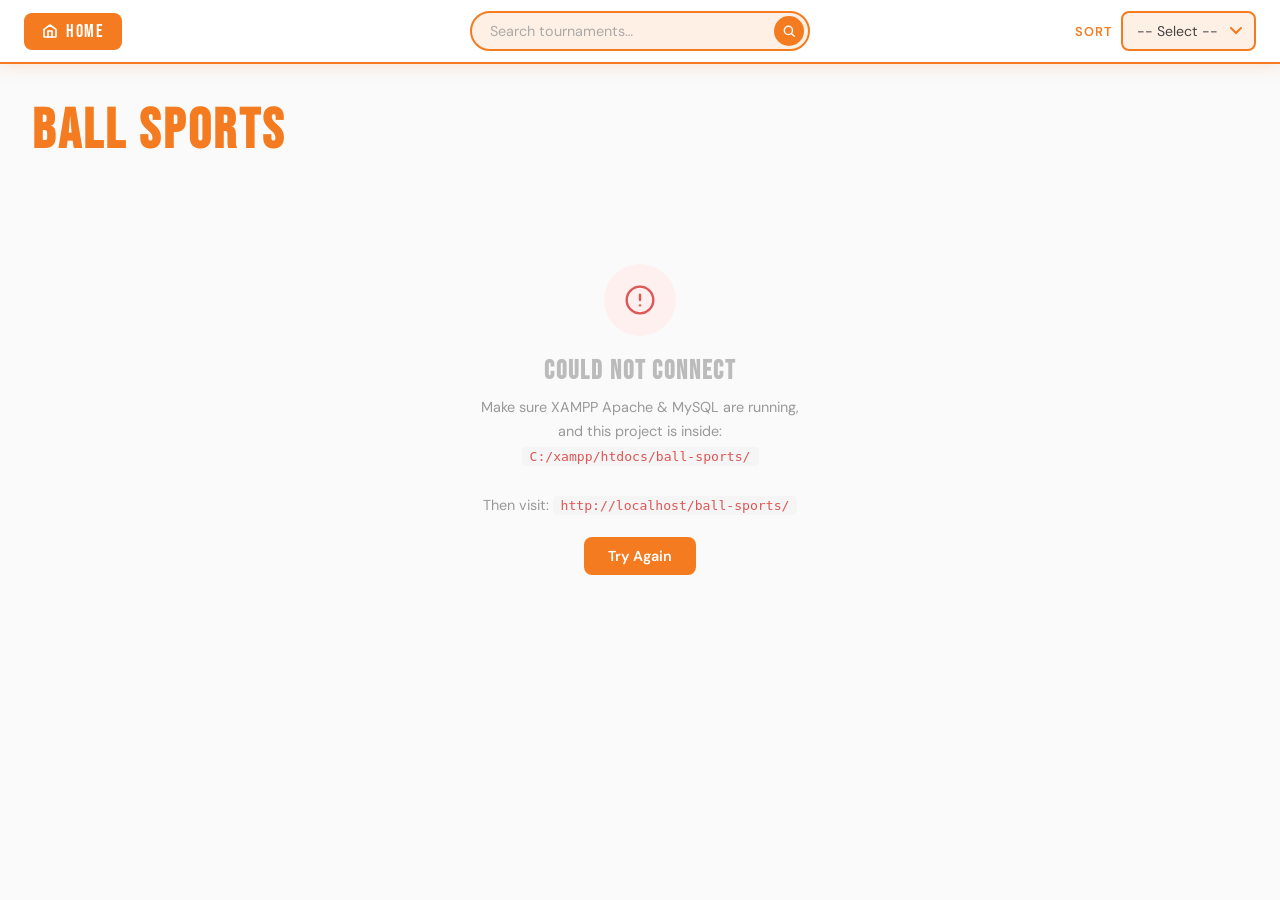
==== Tournameet/ballsport.html @ 7fbfde0d "Add files via upload" ====
<!DOCTYPE html>
<html lang="en">
<head>
  <meta charset="UTF-8" />
  <meta name="viewport" content="width=device-width, initial-scale=1.0"/>
  <title>Ball Sports</title>
  <link href="https://fonts.googleapis.com/css2?family=Bebas+Neue&family=DM+Sans:wght@400;500;600;700&display=swap" rel="stylesheet"/>
  <style>
    *, *::before, *::after { box-sizing: border-box; margin: 0; padding: 0; }
    :root { --orange: #F47B20; --orange-light: #FFF0E6; --orange-dark: #D96210; --white: #FFFFFF; --shadow: 0 2px 16px rgba(244,123,32,0.18); }
    body { font-family: 'DM Sans', sans-serif; background: #fafafa; overflow-x: hidden; }

    nav { position: sticky; top: 0; z-index: 200; background: var(--white); border-bottom: 2px solid var(--orange); box-shadow: var(--shadow); height: 64px; display: grid; grid-template-columns: 1fr 1fr 1fr; align-items: center; padding: 0 24px; gap: 12px; }
    .nav-left { display: flex; align-items: center; }
    .home-btn { display: flex; align-items: center; gap: 8px; text-decoration: none; background: var(--orange); color: var(--white); font-family: 'Bebas Neue', sans-serif; font-size: 1.1rem; letter-spacing: 1.5px; padding: 8px 18px; border-radius: 8px; transition: background 0.2s, transform 0.15s; border: none; cursor: pointer; }
    .home-btn:hover { background: var(--orange-dark); transform: translateY(-1px); }
    .nav-center { display: flex; justify-content: center; }
    .search-wrap { position: relative; width: 100%; max-width: 340px; }
    .search-wrap input { width: 100%; height: 40px; border: 2px solid var(--orange); border-radius: 50px; padding: 0 44px 0 18px; font-family: 'DM Sans', sans-serif; font-size: 0.9rem; color: #333; background: var(--orange-light); outline: none; transition: box-shadow 0.2s, background 0.2s; }
    .search-wrap input::placeholder { color: #aaa; }
    .search-wrap input:focus { background: var(--white); box-shadow: 0 0 0 3px rgba(244,123,32,0.25); }
    .search-wrap button { position: absolute; right: 6px; top: 50%; transform: translateY(-50%); background: var(--orange); border: none; border-radius: 50%; width: 30px; height: 30px; display: flex; align-items: center; justify-content: center; cursor: pointer; transition: background 0.2s; }
    .search-wrap button:hover { background: var(--orange-dark); }
    .nav-right { display: flex; justify-content: flex-end; align-items: center; gap: 8px; }
    .sort-label { font-size: 0.8rem; font-weight: 600; color: var(--orange); text-transform: uppercase; letter-spacing: 1px; white-space: nowrap; }
    .sort-select { appearance: none; -webkit-appearance: none; height: 40px; padding: 0 36px 0 14px; border: 2px solid var(--orange); border-radius: 8px; background: var(--orange-light) url("data:image/svg+xml,%3Csvg xmlns='http://www.w3.org/2000/svg' width='12' height='8' viewBox='0 0 12 8'%3E%3Cpath d='M1 1l5 5 5-5' stroke='%23F47B20' stroke-width='2' fill='none' stroke-linecap='round'/%3E%3C/svg%3E") no-repeat right 12px center; font-family: 'DM Sans', sans-serif; font-size: 0.88rem; color: #444; cursor: pointer; outline: none; transition: box-shadow 0.2s; }
    .sort-select:focus { box-shadow: 0 0 0 3px rgba(244,123,32,0.25); background-color: var(--white); }

    .screen { display: none; }
    .screen.active { display: block; animation: fadeIn 0.3s ease; }
    @keyframes fadeIn { from { opacity:0; transform:translateY(12px); } to { opacity:1; transform:translateY(0); } }

    .page-header { padding: 40px 32px 16px; display: flex; align-items: baseline; gap: 14px; }
    .page-header h1 { font-family: 'Bebas Neue', sans-serif; font-size: clamp(2rem,5vw,3.5rem); color: var(--orange); letter-spacing: 3px; line-height: 1; }
    .count-badge { background: var(--orange-light); color: var(--orange-dark); font-size: 0.78rem; font-weight: 600; padding: 3px 10px; border-radius: 50px; border: 1px solid var(--orange); display: none; }
    .tournaments-section { padding: 8px 32px 60px; }
    .tournaments-grid { display: grid; grid-template-columns: repeat(auto-fill, minmax(290px, 1fr)); gap: 22px; }

    .card { background: var(--white); border-radius: 14px; border: 1.5px solid #f0e0d0; box-shadow: 0 2px 12px rgba(244,123,32,0.08); overflow: hidden; transition: transform 0.2s, box-shadow 0.2s; animation: fadeUp 0.4s ease both; }
    .card:hover { transform: translateY(-4px); box-shadow: 0 8px 28px rgba(244,123,32,0.18); }
    @keyframes fadeUp { from { opacity:0; transform:translateY(18px); } to { opacity:1; transform:translateY(0); } }
    .card-banner { height: 8px; background: linear-gradient(90deg, var(--orange), #fdb97d); }
    .card-body { padding: 20px 20px 16px; }
    .card-sport-tag { display: inline-block; background: var(--orange-light); color: var(--orange-dark); font-size: 0.7rem; font-weight: 700; letter-spacing: 1px; text-transform: uppercase; padding: 3px 10px; border-radius: 50px; margin-bottom: 10px; }
    .card-title { font-family: 'Bebas Neue', sans-serif; font-size: 1.35rem; letter-spacing: 1.5px; color: #222; margin-bottom: 6px; }
    .card-meta { display: flex; flex-direction: column; gap: 5px; margin-top: 12px; }
    .card-meta-row { display: flex; align-items: center; gap: 7px; font-size: 0.82rem; color: #777; }
    .card-meta-row svg { flex-shrink: 0; color: var(--orange); }
    .card-footer { padding: 12px 20px; border-top: 1px solid #f5ece4; display: flex; justify-content: space-between; align-items: center; }
    .card-slots { font-size: 0.8rem; color: #999; }
    .card-slots strong { color: #444; }
    .card-join-btn { background: var(--orange); color: var(--white); border: none; border-radius: 7px; padding: 7px 16px; font-family: 'DM Sans', sans-serif; font-size: 0.82rem; font-weight: 600; cursor: pointer; transition: background 0.2s; }
    .card-join-btn:hover { background: var(--orange-dark); }

    .skeleton-grid { display: grid; grid-template-columns: repeat(auto-fill, minmax(290px, 1fr)); gap: 22px; }
    .skeleton-card { background: var(--white); border-radius: 14px; border: 1.5px solid #f0e0d0; overflow: hidden; padding: 20px; }
    .skel { background: linear-gradient(90deg,#f5ece4 25%,#fde8d4 50%,#f5ece4 75%); background-size: 200% 100%; animation: shimmer 1.4s infinite; border-radius: 6px; }
    @keyframes shimmer { 0%{background-position:200% 0} 100%{background-position:-200% 0} }
    .skel-tag { height:18px; width:70px; margin-bottom:12px; }
    .skel-title { height:22px; width:80%; margin-bottom:8px; }
    .skel-line { height:14px; width:100%; margin-bottom:6px; }
    .skel-line.short { width:60%; }

    .error-state { text-align:center; padding:80px 20px; }
    .error-icon { width:72px; height:72px; background:#fff0f0; border-radius:50%; display:inline-flex; align-items:center; justify-content:center; margin-bottom:20px; color:#e05555; }
    .error-state h2 { font-family:'Bebas Neue',sans-serif; font-size:1.6rem; letter-spacing:2px; color:#bbb; margin-bottom:8px; }
    .error-state p { color:#999; font-size:0.9rem; margin-bottom:20px; line-height:1.7; }
    .error-state code { background:#f5f5f5; padding:2px 8px; border-radius:4px; font-size:0.82rem; color:#e05555; }
    .retry-btn { background: var(--orange); color: var(--white); border: none; border-radius: 8px; padding: 10px 24px; font-family: 'DM Sans', sans-serif; font-weight: 600; font-size: 0.9rem; cursor: pointer; transition: background 0.2s; }
    .retry-btn:hover { background: var(--orange-dark); }

    .empty-state { text-align:center; padding:80px 20px; }
    .empty-icon { width:72px; height:72px; background:var(--orange-light); border-radius:50%; display:inline-flex; align-items:center; justify-content:center; margin-bottom:20px; color:var(--orange); }
    .empty-state h2 { font-family:'Bebas Neue',sans-serif; font-size:1.6rem; letter-spacing:2px; color:#bbb; margin-bottom:8px; }
    .empty-state p { color:#bbb; font-size:0.9rem; }

    .detail-back-bar { padding: 20px 32px 0; display: flex; align-items: center; gap: 12px; }
    .back-btn { display: inline-flex; align-items: center; gap: 8px; background: none; border: 2px solid var(--orange); color: var(--orange); font-family: 'DM Sans', sans-serif; font-size: 0.88rem; font-weight: 600; padding: 7px 16px; border-radius: 8px; cursor: pointer; transition: background 0.2s, color 0.2s; }
    .back-btn:hover { background: var(--orange); color: var(--white); }

    .detail-hero { position: relative; width: 100%; height: 340px; overflow: hidden; margin-top: 20px; }
    .detail-hero img { width: 100%; height: 100%; object-fit: cover; display: block; }
    .detail-hero-overlay { position: absolute; inset: 0; background: linear-gradient(to top, rgba(0,0,0,0.75) 0%, rgba(0,0,0,0.1) 55%, transparent 100%); }
    .detail-hero-title { position: absolute; bottom: 28px; left: 36px; right: 36px; }
    .sport-badge { display: inline-block; background: var(--orange); color: var(--white); font-size: 0.72rem; font-weight: 700; letter-spacing: 1.5px; text-transform: uppercase; padding: 4px 12px; border-radius: 50px; margin-bottom: 10px; }
    .detail-hero-title h1 { font-family: 'Bebas Neue', sans-serif; font-size: clamp(2rem,5vw,3.2rem); color: var(--white); letter-spacing: 2px; line-height: 1.1; text-shadow: 0 2px 10px rgba(0,0,0,0.5); }

    .detail-body { max-width: 920px; margin: 0 auto; padding: 36px 32px 80px; display: grid; grid-template-columns: 1fr 300px; gap: 36px; }
    .detail-info { display: flex; flex-direction: column; gap: 30px; }
    .section-title { font-family: 'Bebas Neue', sans-serif; font-size: 1.05rem; letter-spacing: 2px; color: var(--orange); border-bottom: 2px solid var(--orange-light); padding-bottom: 8px; margin-bottom: 16px; }

    .stats-grid { display: grid; grid-template-columns: 1fr 1fr; gap: 14px; }
    .stat-box { background: var(--white); border: 1.5px solid #f0e0d0; border-radius: 12px; padding: 16px 18px; }
    .stat-lbl { font-size: 0.7rem; font-weight: 700; letter-spacing: 1px; text-transform: uppercase; color: #c0b0a0; margin-bottom: 5px; }
    .stat-val { font-size: 1rem; font-weight: 600; color: #222; }
    .stat-val.hl { color: var(--orange); }

    .detail-desc { font-size: 0.93rem; color: #555; line-height: 1.78; }

    .slots-lbl { display: flex; justify-content: space-between; font-size: 0.8rem; color: #888; margin-bottom: 8px; }
    .slots-track { height: 9px; background: #f0e0d0; border-radius: 50px; overflow: hidden; }
    .slots-fill { height: 100%; background: linear-gradient(90deg, var(--orange), #fdb97d); border-radius: 50px; transition: width 0.7s cubic-bezier(.4,0,.2,1); }

    .org-card { background: var(--white); border: 1.5px solid #f0e0d0; border-radius: 14px; padding: 18px 20px; display: flex; align-items: center; gap: 16px; }
    .org-avatar { width: 50px; height: 50px; border-radius: 50%; background: linear-gradient(135deg, var(--orange), #fdb97d); display: flex; align-items: center; justify-content: center; font-family: 'Bebas Neue', sans-serif; font-size: 1.5rem; color: var(--white); flex-shrink: 0; }
    .org-name { font-weight: 600; font-size: 0.95rem; color: #222; }
    .org-role { font-size: 0.78rem; color: #aaa; margin-top: 2px; }

    .detail-sidebar { display: flex; flex-direction: column; gap: 18px; }
    .sidebar-card { background: var(--white); border: 1.5px solid #f0e0d0; border-radius: 14px; padding: 22px; }

    .prizebox { background: linear-gradient(135deg, var(--orange) 0%, #fdb97d 100%); border-radius: 14px; padding: 26px 20px; text-align: center; color: var(--white); }
    .prize-lbl { font-size: 0.75rem; font-weight: 700; letter-spacing: 2px; text-transform: uppercase; opacity: 0.85; margin-bottom: 6px; }
    .prize-amt { font-family: 'Bebas Neue', sans-serif; font-size: 2.8rem; letter-spacing: 2px; line-height: 1; }
    .prize-sub { font-size: 0.78rem; opacity: 0.8; margin-top: 5px; }

    .venue-list { display: flex; flex-direction: column; gap: 14px; }
    .venue-item { display: flex; align-items: flex-start; gap: 11px; }
    .venue-item svg { flex-shrink: 0; margin-top: 2px; color: var(--orange); }
    .v-lbl { font-size: 0.69rem; font-weight: 700; letter-spacing: 0.8px; text-transform: uppercase; color: #c0b0a0; margin-bottom: 2px; }
    .v-val { font-size: 0.87rem; color: #444; }

    .join-btn { width: 100%; padding: 15px; background: var(--orange); color: var(--white); border: none; border-radius: 10px; font-family: 'Bebas Neue', sans-serif; font-size: 1.2rem; letter-spacing: 2px; cursor: pointer; transition: background 0.2s, transform 0.15s; box-shadow: 0 4px 16px rgba(244,123,32,0.35); }
    .join-btn:hover { background: var(--orange-dark); transform: translateY(-2px); }
    .join-btn:disabled { background: #ddd; color: #aaa; box-shadow: none; cursor: not-allowed; transform: none; }
    .join-btn.joined { background: #3cb97a; box-shadow: 0 4px 16px rgba(60,185,122,0.35); }
    .full-note { text-align: center; font-size: 0.75rem; color: #bbb; margin-top: -6px; min-height: 18px; }

    .modal-overlay { display: none; position: fixed; inset: 0; background: rgba(0,0,0,0.55); z-index: 999; align-items: center; justify-content: center; }
    .modal-overlay.open { display: flex; }
    .modal { background: var(--white); border-radius: 16px; padding: 32px; width: 100%; max-width: 420px; margin: 16px; box-shadow: 0 20px 60px rgba(0,0,0,0.2); }
    .modal h2 { font-family: 'Bebas Neue', sans-serif; font-size: 1.6rem; letter-spacing: 2px; color: var(--orange); margin-bottom: 6px; }
    .modal-subtitle { font-size: 0.85rem; color: #888; margin-bottom: 22px; }
    .form-group { margin-bottom: 16px; }
    .form-group label { display: block; font-size: 0.78rem; font-weight: 700; letter-spacing: 0.8px; text-transform: uppercase; color: #999; margin-bottom: 6px; }
    .form-group input { width: 100%; height: 42px; border: 2px solid #f0e0d0; border-radius: 8px; padding: 0 14px; font-family: 'DM Sans', sans-serif; font-size: 0.9rem; color: #333; outline: none; transition: border-color 0.2s; }
    .form-group input:focus { border-color: var(--orange); }
    .modal-error { color: #e05555; font-size: 0.8rem; margin-bottom: 10px; min-height: 18px; }
    .modal-actions { display: flex; gap: 10px; margin-top: 6px; }
    .modal-cancel { flex: 1; padding: 12px; background: #f5f5f5; color: #666; border: none; border-radius: 8px; font-family: 'DM Sans', sans-serif; font-weight: 600; cursor: pointer; transition: background 0.2s; }
    .modal-cancel:hover { background: #eee; }
    .modal-submit { flex: 2; padding: 12px; background: var(--orange); color: var(--white); border: none; border-radius: 8px; font-family: 'Bebas Neue', sans-serif; font-size: 1.05rem; letter-spacing: 1.5px; cursor: pointer; transition: background 0.2s; }
    .modal-submit:hover { background: var(--orange-dark); }
    .modal-submit:disabled { background: #ddd; color: #aaa; cursor: not-allowed; }

    @media (max-width: 700px) {
      nav { grid-template-columns: auto 1fr auto; gap: 8px; padding: 0 12px; }
      .sort-label { display: none; }
      .home-btn span { display: none; }
      .home-btn { padding: 8px 12px; }
      .page-header, .tournaments-section, .detail-back-bar { padding-left: 16px; padding-right: 16px; }
      .detail-body { grid-template-columns: 1fr; padding: 20px 16px 60px; }
      .detail-hero { height: 230px; }
      .detail-hero-title { left: 16px; bottom: 16px; }
    }
  </style>
</head>
<body>

  <nav>
    <div class="nav-left">
      <!-- FIX: Home button now navigates back to the landing page (index.html) -->
      <button class="home-btn" onclick="window.location.href='index.html'">
        <svg width="16" height="16" viewBox="0 0 24 24" fill="none" stroke="currentColor" stroke-width="2.5" stroke-linecap="round" stroke-linejoin="round"><path d="M3 9.5L12 3l9 6.5V20a1 1 0 01-1 1H4a1 1 0 01-1-1V9.5z"/><path d="M9 21V12h6v9"/></svg>
        <span>Home</span>
      </button>
    </div>
    <div class="nav-center">
      <div class="search-wrap">
        <input type="text" id="searchInput" placeholder="Search tournaments…"/>
        <button aria-label="Search" onclick="applyFilters()">
          <svg width="14" height="14" viewBox="0 0 24 24" fill="none" stroke="white" stroke-width="2.5" stroke-linecap="round" stroke-linejoin="round"><circle cx="11" cy="11" r="7"/><line x1="21" y1="21" x2="16.65" y2="16.65"/></svg>
        </button>
      </div>
    </div>
    <div class="nav-right">
      <span class="sort-label">Sort</span>
      <select class="sort-select" id="sortSelect" onchange="applyFilters()">
        <option value="">-- Select --</option>
        <option value="az">A → Z</option>
        <option value="za">Z → A</option>
        <option value="newest">Newest</option>
        <option value="slots">Most Slots</option>
      </select>
    </div>
  </nav>

  <!-- LIST SCREEN -->
  <div id="listScreen" class="screen active">
    <div class="page-header">
      <h1>Ball Sports</h1>
      <span class="count-badge" id="countBadge"></span>
    </div>
    <div class="tournaments-section">
      <div id="tournamentContainer"></div>
    </div>
  </div>

  <!-- DETAIL SCREEN -->
  <div id="detailScreen" class="screen">
    <div class="detail-back-bar">
      <!-- FIX: "Back" on detail view goes back to the tournament list (within this page) -->
      <button class="back-btn" onclick="goBack()">
        <svg width="14" height="14" viewBox="0 0 24 24" fill="none" stroke="currentColor" stroke-width="2.5" stroke-linecap="round" stroke-linejoin="round"><polyline points="15 18 9 12 15 6"/></svg>
        Back to Tournaments
      </button>
    </div>
    <div class="detail-hero">
      <img id="dImg" src="" alt="Venue photo"/>
      <div class="detail-hero-overlay"></div>
      <div class="detail-hero-title">
        <span class="sport-badge" id="dSport"></span>
        <h1 id="dName"></h1>
      </div>
    </div>
    <div class="detail-body">
      <div class="detail-info">
        <div>
          <div class="section-title">Overview</div>
          <div class="stats-grid">
            <div class="stat-box"><div class="stat-lbl">Date</div><div class="stat-val" id="dDate"></div></div>
            <div class="stat-box"><div class="stat-lbl">Start Time</div><div class="stat-val" id="dTime"></div></div>
            <div class="stat-box"><div class="stat-lbl">Format</div><div class="stat-val" id="dFormat"></div></div>
            <div class="stat-box"><div class="stat-lbl">Entry Fee</div><div class="stat-val hl" id="dFee"></div></div>
          </div>
        </div>
        <div>
          <div class="section-title">About this Tournament</div>
          <p class="detail-desc" id="dDesc"></p>
        </div>
        <div>
          <div class="section-title">Registration Slots</div>
          <div class="slots-lbl"><span id="dSlotsTaken"></span><span id="dSlotsTotal"></span></div>
          <div class="slots-track"><div class="slots-fill" id="dSlotsBar" style="width:0%"></div></div>
        </div>
        <div>
          <div class="section-title">Organizer</div>
          <div class="org-card">
            <div class="org-avatar" id="dOrgAvatar"></div>
            <div>
              <div class="org-name" id="dOrgName"></div>
              <div class="org-role">Tournament Organizer</div>
            </div>
          </div>
        </div>
      </div>
      <div class="detail-sidebar">
        <div class="prizebox">
          <div class="prize-lbl">🏆 Prize Pool</div>
          <div class="prize-amt" id="dPrize"></div>
          <div class="prize-sub">Total winnings</div>
        </div>
        <div class="sidebar-card">
          <div class="section-title">Venue Details</div>
          <div class="venue-list">
            <div class="venue-item">
              <svg width="15" height="15" viewBox="0 0 24 24" fill="none" stroke="currentColor" stroke-width="2" stroke-linecap="round" stroke-linejoin="round"><path d="M21 10c0 7-9 13-9 13S3 17 3 10a9 9 0 0118 0z"/><circle cx="12" cy="10" r="3"/></svg>
              <div><div class="v-lbl">Location</div><div class="v-val" id="dLocation"></div></div>
            </div>
            <div class="venue-item">
              <svg width="15" height="15" viewBox="0 0 24 24" fill="none" stroke="currentColor" stroke-width="2" stroke-linecap="round" stroke-linejoin="round"><rect x="3" y="4" width="18" height="18" rx="2"/><line x1="16" y1="2" x2="16" y2="6"/><line x1="8" y1="2" x2="8" y2="6"/><line x1="3" y1="10" x2="21" y2="10"/></svg>
              <div><div class="v-lbl">Date</div><div class="v-val" id="dDate2"></div></div>
            </div>
            <div class="venue-item">
              <svg width="15" height="15" viewBox="0 0 24 24" fill="none" stroke="currentColor" stroke-width="2" stroke-linecap="round" stroke-linejoin="round"><circle cx="12" cy="12" r="10"/><polyline points="12 6 12 12 16 14"/></svg>
              <div><div class="v-lbl">Start Time</div><div class="v-val" id="dTime2"></div></div>
            </div>
          </div>
        </div>
        <button class="join-btn" id="joinBtn" onclick="openRegisterModal()">CONFIRM REGISTRATION</button>
        <p class="full-note" id="fullNote"></p>
      </div>
    </div>
  </div>

  <!-- REGISTRATION MODAL -->
  <div class="modal-overlay" id="regModal">
    <div class="modal">
      <h2>Register Now</h2>
      <p class="modal-subtitle" id="modalTournamentName"></p>
      <div class="form-group">
        <label>Full Name</label>
        <input type="text" id="regName" placeholder="e.g. Juan dela Cruz"/>
      </div>
      <div class="form-group">
        <label>Email Address</label>
        <input type="email" id="regEmail" placeholder="e.g. juan@email.com"/>
      </div>
      <p class="modal-error" id="modalError"></p>
      <div class="modal-actions">
        <button class="modal-cancel" onclick="closeRegisterModal()">Cancel</button>
        <button class="modal-submit" id="modalSubmitBtn" onclick="submitRegistration()">REGISTER</button>
      </div>
    </div>
  </div>

  <script>
    // ─────────────────────────────────────────────────────────
    //  FOLDER STRUCTURE:
    //
    //  C:/xampp/htdocs/ball-sports/
    //  ├── index.html        ← landing page (TournaMeet)
    //  ├── ballsport.html    ← this file
    //  └── api/
    //      ├── config.php
    //      ├── tournaments.php
    //      ├── tournament.php
    //      └── register.php
    //
    //  Open in browser: http://localhost/ball-sports/
    // ─────────────────────────────────────────────────────────
    const API = {
      tournaments: 'api/tournaments.php',
      tournament:  'api/tournament.php',
      register:    'api/register.php',
    };

    let current       = null;
    let searchTimeout = null;

    // ─── FETCH ALL TOURNAMENTS ────────────────────────────────
    async function fetchTournaments(search = '', sort = '') {
      showSkeleton();
      try {
        const params = new URLSearchParams();
        if (search) params.set('search', search);
        if (sort)   params.set('sort',   sort);

        const res  = await fetch(`${API.tournaments}?${params}`);
        if (!res.ok) throw new Error(`Server returned ${res.status}`);
        const json = await res.json();
        renderList(json.data || []);
      } catch (err) {
        console.error(err);
        showFetchError();
      }
    }

    // ─── RENDER CARD LIST ─────────────────────────────────────
    function renderList(list) {
      const c = document.getElementById('tournamentContainer');
      const b = document.getElementById('countBadge');

      if (!list.length) {
        b.style.display = 'none';
        c.innerHTML = `
          <div class="empty-state">
            <div class="empty-icon">
              <svg width="32" height="32" viewBox="0 0 24 24" fill="none" stroke="currentColor" stroke-width="1.8" stroke-linecap="round" stroke-linejoin="round"><circle cx="12" cy="12" r="10"/><path d="M12 8v4M12 16h.01"/></svg>
            </div>
            <h2>No Tournaments Found</h2>
            <p>Try a different keyword or clear the filter.</p>
          </div>`;
        return;
      }

      b.textContent   = `${list.length} found`;
      b.style.display = 'inline-block';

      const grid = document.createElement('div');
      grid.className = 'tournaments-grid';

      list.forEach((t, i) => {
        const left = t.slots_total - t.slots_taken;
        const ds   = new Date(t.date).toLocaleDateString('en-US', { month:'short', day:'numeric', year:'numeric' });
        const el   = document.createElement('div');
        el.className = 'card';
        el.style.animationDelay = `${i * 60}ms`;
        el.innerHTML = `
          <div class="card-banner"></div>
          <div class="card-body">
            <span class="card-sport-tag">${esc(t.sport)}</span>
            <div class="card-title">${esc(t.name)}</div>
            <div class="card-meta">
              <div class="card-meta-row">
                <svg width="13" height="13" viewBox="0 0 24 24" fill="none" stroke="currentColor" stroke-width="2" stroke-linecap="round" stroke-linejoin="round"><path d="M21 10c0 7-9 13-9 13S3 17 3 10a9 9 0 0118 0z"/><circle cx="12" cy="10" r="3"/></svg>
                ${esc(t.location)}
              </div>
              <div class="card-meta-row">
                <svg width="13" height="13" viewBox="0 0 24 24" fill="none" stroke="currentColor" stroke-width="2" stroke-linecap="round" stroke-linejoin="round"><rect x="3" y="4" width="18" height="18" rx="2"/><line x1="16" y1="2" x2="16" y2="6"/><line x1="8" y1="2" x2="8" y2="6"/><line x1="3" y1="10" x2="21" y2="10"/></svg>
                ${ds}&nbsp;·&nbsp;${esc(t.time)}
              </div>
            </div>
          </div>
          <div class="card-footer">
            <div class="card-slots"><strong>${left}</strong> slots left of ${t.slots_total}</div>
            <button class="card-join-btn" onclick="openDetail(${t.id})">View &amp; Join</button>
          </div>`;
        grid.appendChild(el);
      });

      c.innerHTML = '';
      c.appendChild(grid);
    }

    // ─── OPEN DETAIL PAGE ─────────────────────────────────────
    async function openDetail(id) {
      showScreen('detailScreen');
      window.scrollTo({ top: 0, behavior: 'smooth' });
      document.getElementById('dName').textContent  = 'Loading…';
      document.getElementById('dSport').textContent = '';

      try {
        const res  = await fetch(`${API.tournament}?id=${id}`);
        if (!res.ok) throw new Error(`Server returned ${res.status}`);
        const json = await res.json();
        current    = json.data;
        populateDetail(current);
      } catch (err) {
        console.error(err);
        alert('Failed to load tournament details. Please try again.');
        goBack();
      }
    }

    function populateDetail(t) {
      const ds   = new Date(t.date).toLocaleDateString('en-US', { month:'long', day:'numeric', year:'numeric' });
      const pct  = Math.round((t.slots_taken / t.slots_total) * 100);
      const full = t.slots_taken >= t.slots_total;
      const btn  = document.getElementById('joinBtn');

      set('dImg',        'src', t.image_url);
      set('dSport',      '',    t.sport);
      set('dName',       '',    t.name);
      set('dDate',       '',    ds);      set('dDate2',  '', ds);
      set('dTime',       '',    t.time);  set('dTime2',  '', t.time);
      set('dFormat',     '',    t.format);
      set('dFee',        '',    t.entry_fee);
      set('dDesc',       '',    t.description);
      set('dPrize',      '',    t.prize);
      set('dLocation',   '',    t.location);
      set('dOrgName',    '',    t.organizer);
      set('dOrgAvatar',  '',    t.organizer.charAt(0).toUpperCase());
      set('dSlotsTaken', '',    `${t.slots_taken} registered`);
      set('dSlotsTotal', '',    `${t.slots_total} total slots`);

      document.getElementById('dSlotsBar').style.width = '0%';
      btn.disabled    = full;
      btn.className   = 'join-btn';
      btn.textContent = 'CONFIRM REGISTRATION';
      document.getElementById('fullNote').textContent = full ? 'This tournament is already full.' : '';

      setTimeout(() => { document.getElementById('dSlotsBar').style.width = `${pct}%`; }, 150);
    }

    // ─── REGISTRATION MODAL ───────────────────────────────────
    function openRegisterModal() {
      if (!current) return;
      document.getElementById('modalTournamentName').textContent = `Joining: ${current.name}`;
      document.getElementById('regName').value   = '';
      document.getElementById('regEmail').value  = '';
      document.getElementById('modalError').textContent = '';
      document.getElementById('regModal').classList.add('open');
    }

    function closeRegisterModal() {
      document.getElementById('regModal').classList.remove('open');
    }

    async function submitRegistration() {
      const name    = document.getElementById('regName').value.trim();
      const email   = document.getElementById('regEmail').value.trim();
      const errEl   = document.getElementById('modalError');
      errEl.textContent = '';

      if (!name || !email) {
        errEl.textContent = 'Please fill in both your name and email.';
        return;
      }

      const btn = document.getElementById('modalSubmitBtn');
      btn.disabled    = true;
      btn.textContent = 'REGISTERING…';

      try {
        const res  = await fetch(API.register, {
          method:  'POST',
          headers: { 'Content-Type': 'application/json' },
          body:    JSON.stringify({ tournament_id: current.id, name, email }),
        });
        const json = await res.json();
        if (!res.ok) throw new Error(json.error || `Server error ${res.status}`);

        closeRegisterModal();

        current.slots_taken += 1;
        const pct = Math.round((current.slots_taken / current.slots_total) * 100);
        document.getElementById('dSlotsBar').style.width = `${pct}%`;
        set('dSlotsTaken', '', `${current.slots_taken} registered`);

        const joinBtn = document.getElementById('joinBtn');
        joinBtn.textContent = '✓ REGISTERED!';
        joinBtn.disabled    = true;
        joinBtn.className   = 'join-btn joined';

      } catch (err) {
        errEl.textContent = err.message;
      } finally {
        btn.disabled    = false;
        btn.textContent = 'REGISTER';
      }
    }

    // ─── HELPERS ──────────────────────────────────────────────
    function set(id, attr, val) {
      const el = document.getElementById(id);
      if (!el) return;
      if (attr === 'src') el.src = val || '';
      else el.textContent = val || '';
    }

    function esc(str) {
      return String(str ?? '')
        .replace(/&/g,'&amp;').replace(/</g,'&lt;')
        .replace(/>/g,'&gt;').replace(/"/g,'&quot;');
    }

    function showSkeleton() {
      document.getElementById('countBadge').style.display = 'none';
      document.getElementById('tournamentContainer').innerHTML = `
        <div class="skeleton-grid">
          ${'<div class="skeleton-card"><div class="skel skel-tag"></div><div class="skel skel-title"></div><div class="skel skel-line"></div><div class="skel skel-line short"></div></div>'.repeat(3)}
        </div>`;
    }

    function showFetchError() {
      document.getElementById('tournamentContainer').innerHTML = `
        <div class="error-state">
          <div class="error-icon">
            <svg width="32" height="32" viewBox="0 0 24 24" fill="none" stroke="currentColor" stroke-width="1.8" stroke-linecap="round" stroke-linejoin="round"><circle cx="12" cy="12" r="10"/><line x1="12" y1="8" x2="12" y2="12"/><line x1="12" y1="16" x2="12.01" y2="16"/></svg>
          </div>
          <h2>Could Not Connect</h2>
          <p>
            Make sure XAMPP Apache &amp; MySQL are running,<br>
            and this project is inside:<br>
            <code>C:/xampp/htdocs/ball-sports/</code><br><br>
            Then visit: <code>http://localhost/ball-sports/</code>
          </p>
          <button class="retry-btn" onclick="fetchTournaments()">Try Again</button>
        </div>`;
    }

    function showScreen(id) {
      document.querySelectorAll('.screen').forEach(s => s.classList.remove('active'));
      document.getElementById(id).classList.add('active');
    }

    // Back on detail view → returns to tournament list (stays on ballsport.html)
    function goBack() {
      showScreen('listScreen');
      window.scrollTo({ top: 0, behavior: 'smooth' });
    }

    function applyFilters() {
      const q = document.getElementById('searchInput').value.trim();
      const s = document.getElementById('sortSelect').value;
      fetchTournaments(q, s);
    }

    // Close modal on backdrop click
    document.getElementById('regModal').addEventListener('click', e => {
      if (e.target === document.getElementById('regModal')) closeRegisterModal();
    });

    // Debounced live search
    document.getElementById('searchInput').addEventListener('input', () => {
      clearTimeout(searchTimeout);
      searchTimeout = setTimeout(applyFilters, 350);
    });

    // Detect: opened as file:// instead of http://
    function checkSetup() {
      if (location.protocol === 'file:') {
        document.getElementById('countBadge').style.display = 'none';
        document.getElementById('tournamentContainer').innerHTML = `
          <div class="error-state">
            <div class="error-icon">
              <svg width="32" height="32" viewBox="0 0 24 24" fill="none" stroke="currentColor" stroke-width="1.8"><circle cx="12" cy="12" r="10"/><line x1="12" y1="8" x2="12" y2="12"/><line x1="12" y1="16" x2="12.01" y2="16"/></svg>
            </div>
            <h2>Wrong URL — File Opened Directly</h2>
            <p>
              You double-clicked the file. PHP only works through Apache.<br><br>
              <strong>Step 1:</strong> Copy the whole project folder to:<br>
              <code>C:/xampp/htdocs/ball-sports/</code><br><br>
              <strong>Step 2:</strong> Start Apache and MySQL in XAMPP Control Panel.<br><br>
              <strong>Step 3:</strong> Open this URL in your browser:<br>
              <code>http://localhost/ball-sports/ballsport.html</code>
            </p>
          </div>`;
        return false;
      }
      return true;
    }

    // INIT
    if (checkSetup()) fetchTournaments();
  </script>
</body>
</html>
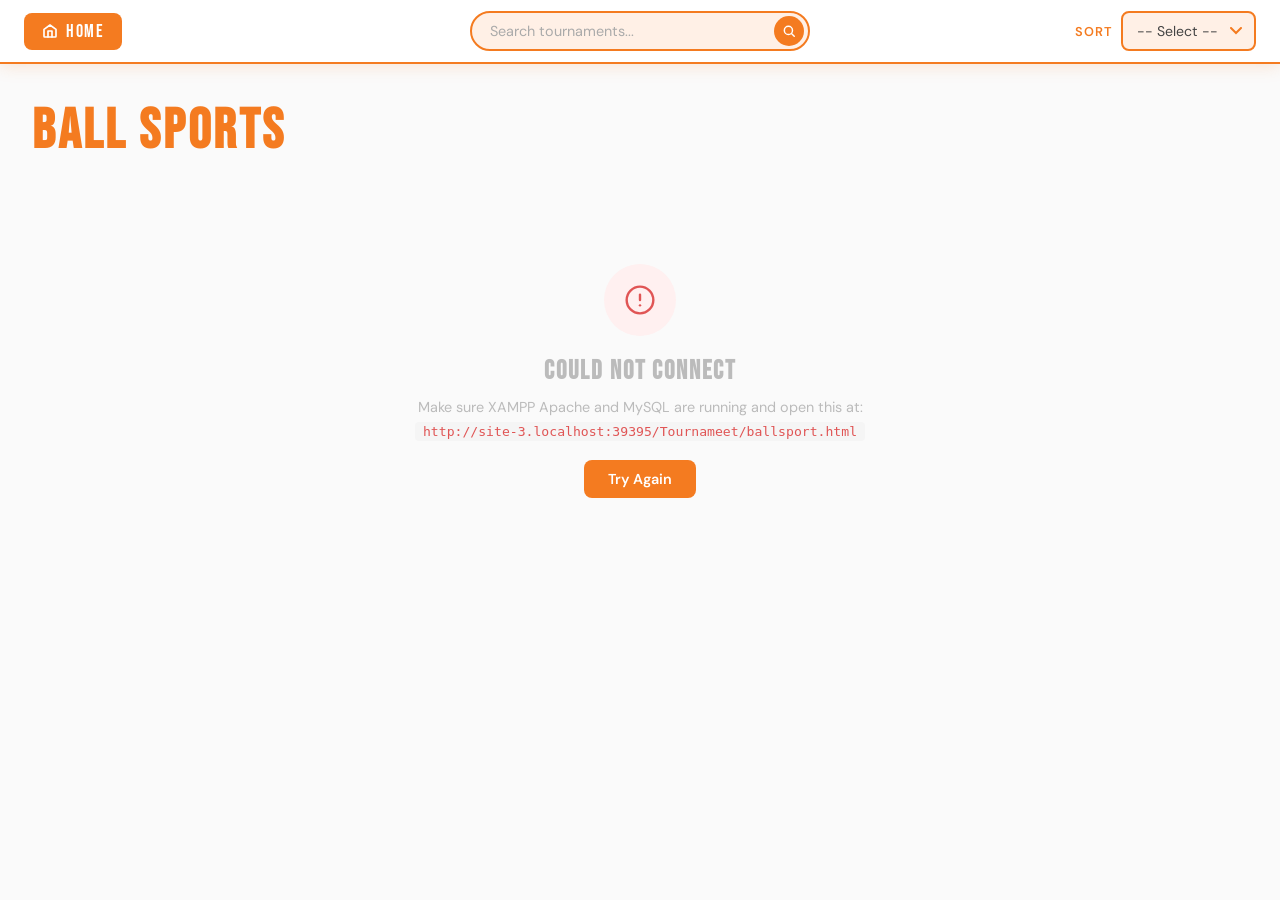
==== commit bbdffe5a: "add tournament pages and api files" ====
--- a/Tournameet/ballsport.html
+++ b/Tournameet/ballsport.html
@@ -9,7 +9,6 @@
     *, *::before, *::after { box-sizing: border-box; margin: 0; padding: 0; }
     :root { --orange: #F47B20; --orange-light: #FFF0E6; --orange-dark: #D96210; --white: #FFFFFF; --shadow: 0 2px 16px rgba(244,123,32,0.18); }
     body { font-family: 'DM Sans', sans-serif; background: #fafafa; overflow-x: hidden; }
-
     nav { position: sticky; top: 0; z-index: 200; background: var(--white); border-bottom: 2px solid var(--orange); box-shadow: var(--shadow); height: 64px; display: grid; grid-template-columns: 1fr 1fr 1fr; align-items: center; padding: 0 24px; gap: 12px; }
     .nav-left { display: flex; align-items: center; }
     .home-btn { display: flex; align-items: center; gap: 8px; text-decoration: none; background: var(--orange); color: var(--white); font-family: 'Bebas Neue', sans-serif; font-size: 1.1rem; letter-spacing: 1.5px; padding: 8px 18px; border-radius: 8px; transition: background 0.2s, transform 0.15s; border: none; cursor: pointer; }
@@ -25,107 +24,100 @@
     .sort-label { font-size: 0.8rem; font-weight: 600; color: var(--orange); text-transform: uppercase; letter-spacing: 1px; white-space: nowrap; }
     .sort-select { appearance: none; -webkit-appearance: none; height: 40px; padding: 0 36px 0 14px; border: 2px solid var(--orange); border-radius: 8px; background: var(--orange-light) url("data:image/svg+xml,%3Csvg xmlns='http://www.w3.org/2000/svg' width='12' height='8' viewBox='0 0 12 8'%3E%3Cpath d='M1 1l5 5 5-5' stroke='%23F47B20' stroke-width='2' fill='none' stroke-linecap='round'/%3E%3C/svg%3E") no-repeat right 12px center; font-family: 'DM Sans', sans-serif; font-size: 0.88rem; color: #444; cursor: pointer; outline: none; transition: box-shadow 0.2s; }
     .sort-select:focus { box-shadow: 0 0 0 3px rgba(244,123,32,0.25); background-color: var(--white); }
-
     .screen { display: none; }
     .screen.active { display: block; animation: fadeIn 0.3s ease; }
     @keyframes fadeIn { from { opacity:0; transform:translateY(12px); } to { opacity:1; transform:translateY(0); } }
-
     .page-header { padding: 40px 32px 16px; display: flex; align-items: baseline; gap: 14px; }
     .page-header h1 { font-family: 'Bebas Neue', sans-serif; font-size: clamp(2rem,5vw,3.5rem); color: var(--orange); letter-spacing: 3px; line-height: 1; }
     .count-badge { background: var(--orange-light); color: var(--orange-dark); font-size: 0.78rem; font-weight: 600; padding: 3px 10px; border-radius: 50px; border: 1px solid var(--orange); display: none; }
     .tournaments-section { padding: 8px 32px 60px; }
     .tournaments-grid { display: grid; grid-template-columns: repeat(auto-fill, minmax(290px, 1fr)); gap: 22px; }
-
     .card { background: var(--white); border-radius: 14px; border: 1.5px solid #f0e0d0; box-shadow: 0 2px 12px rgba(244,123,32,0.08); overflow: hidden; transition: transform 0.2s, box-shadow 0.2s; animation: fadeUp 0.4s ease both; }
     .card:hover { transform: translateY(-4px); box-shadow: 0 8px 28px rgba(244,123,32,0.18); }
     @keyframes fadeUp { from { opacity:0; transform:translateY(18px); } to { opacity:1; transform:translateY(0); } }
-    .card-banner { height: 8px; background: linear-gradient(90deg, var(--orange), #fdb97d); }
+    .card-banner { height: 6px; background: linear-gradient(90deg, var(--orange), #fdb97d); }
     .card-body { padding: 20px 20px 16px; }
     .card-sport-tag { display: inline-block; background: var(--orange-light); color: var(--orange-dark); font-size: 0.7rem; font-weight: 700; letter-spacing: 1px; text-transform: uppercase; padding: 3px 10px; border-radius: 50px; margin-bottom: 10px; }
-    .card-title { font-family: 'Bebas Neue', sans-serif; font-size: 1.35rem; letter-spacing: 1.5px; color: #222; margin-bottom: 6px; }
+    .card-title { font-family: 'Bebas Neue', sans-serif; font-size: 1.35rem; letter-spacing: 1.5px; color: #222; margin-bottom: 6px; line-height: 1.2; }
     .card-meta { display: flex; flex-direction: column; gap: 5px; margin-top: 12px; }
     .card-meta-row { display: flex; align-items: center; gap: 7px; font-size: 0.82rem; color: #777; }
     .card-meta-row svg { flex-shrink: 0; color: var(--orange); }
     .card-footer { padding: 12px 20px; border-top: 1px solid #f5ece4; display: flex; justify-content: space-between; align-items: center; }
     .card-slots { font-size: 0.8rem; color: #999; }
     .card-slots strong { color: #444; }
+    .card-slots .full-tag { color: #e05555; font-weight: 700; }
     .card-join-btn { background: var(--orange); color: var(--white); border: none; border-radius: 7px; padding: 7px 16px; font-family: 'DM Sans', sans-serif; font-size: 0.82rem; font-weight: 600; cursor: pointer; transition: background 0.2s; }
     .card-join-btn:hover { background: var(--orange-dark); }
-
-    .skeleton-grid { display: grid; grid-template-columns: repeat(auto-fill, minmax(290px, 1fr)); gap: 22px; }
-    .skeleton-card { background: var(--white); border-radius: 14px; border: 1.5px solid #f0e0d0; overflow: hidden; padding: 20px; }
-    .skel { background: linear-gradient(90deg,#f5ece4 25%,#fde8d4 50%,#f5ece4 75%); background-size: 200% 100%; animation: shimmer 1.4s infinite; border-radius: 6px; }
-    @keyframes shimmer { 0%{background-position:200% 0} 100%{background-position:-200% 0} }
-    .skel-tag { height:18px; width:70px; margin-bottom:12px; }
-    .skel-title { height:22px; width:80%; margin-bottom:8px; }
-    .skel-line { height:14px; width:100%; margin-bottom:6px; }
-    .skel-line.short { width:60%; }
-
-    .error-state { text-align:center; padding:80px 20px; }
-    .error-icon { width:72px; height:72px; background:#fff0f0; border-radius:50%; display:inline-flex; align-items:center; justify-content:center; margin-bottom:20px; color:#e05555; }
-    .error-state h2 { font-family:'Bebas Neue',sans-serif; font-size:1.6rem; letter-spacing:2px; color:#bbb; margin-bottom:8px; }
-    .error-state p { color:#999; font-size:0.9rem; margin-bottom:20px; line-height:1.7; }
+    .skel-grid { display: grid; grid-template-columns: repeat(auto-fill, minmax(290px, 1fr)); gap: 22px; }
+    .skel-card { background: var(--white); border-radius: 14px; border: 1.5px solid #f0e0d0; overflow: hidden; }
+    .skel-card-banner { height: 6px; background: #f5ece4; }
+    .skel-card-body { padding: 20px; }
+    .skel-card-footer { padding: 12px 20px; border-top: 1px solid #f5ece4; display: flex; justify-content: space-between; align-items: center; gap: 12px; }
+    .skel { background: linear-gradient(90deg, #f5ece4 25%, #fde8d4 50%, #f5ece4 75%); background-size: 400% 100%; animation: shimmer 1.6s ease-in-out infinite; border-radius: 6px; }
+    @keyframes shimmer { 0% { background-position: 100% 50%; } 100% { background-position: -100% 50%; } }
+    .skel-tag { height: 20px; width: 72px; margin-bottom: 14px; border-radius: 50px; }
+    .skel-title { height: 24px; width: 85%; margin-bottom: 6px; }
+    .skel-title2 { height: 24px; width: 55%; margin-bottom: 16px; }
+    .skel-line { height: 13px; width: 100%; margin-bottom: 7px; border-radius: 4px; }
+    .skel-line.med { width: 75%; }
+    .skel-line.short { width: 50%; margin-bottom: 0; }
+    .skel-pill { height: 28px; width: 90px; border-radius: 50px; }
+    .skel-btn { height: 32px; width: 88px; border-radius: 7px; }
+    .empty-state, .error-state { text-align:center; padding:80px 20px; }
+    .state-icon { width:72px; height:72px; border-radius:50%; display:inline-flex; align-items:center; justify-content:center; margin-bottom:20px; }
+    .state-icon.orange { background: var(--orange-light); color: var(--orange); }
+    .state-icon.red { background: #fff0f0; color: #e05555; }
+    .empty-state h2, .error-state h2 { font-family:'Bebas Neue',sans-serif; font-size:1.6rem; letter-spacing:2px; color:#bbb; margin-bottom:8px; }
+    .empty-state p, .error-state p { color:#bbb; font-size:0.9rem; line-height:1.7; margin-bottom:16px; }
     .error-state code { background:#f5f5f5; padding:2px 8px; border-radius:4px; font-size:0.82rem; color:#e05555; }
     .retry-btn { background: var(--orange); color: var(--white); border: none; border-radius: 8px; padding: 10px 24px; font-family: 'DM Sans', sans-serif; font-weight: 600; font-size: 0.9rem; cursor: pointer; transition: background 0.2s; }
     .retry-btn:hover { background: var(--orange-dark); }
-
-    .empty-state { text-align:center; padding:80px 20px; }
-    .empty-icon { width:72px; height:72px; background:var(--orange-light); border-radius:50%; display:inline-flex; align-items:center; justify-content:center; margin-bottom:20px; color:var(--orange); }
-    .empty-state h2 { font-family:'Bebas Neue',sans-serif; font-size:1.6rem; letter-spacing:2px; color:#bbb; margin-bottom:8px; }
-    .empty-state p { color:#bbb; font-size:0.9rem; }
-
-    .detail-back-bar { padding: 20px 32px 0; display: flex; align-items: center; gap: 12px; }
+    .detail-back-bar { padding: 20px 32px 0; }
     .back-btn { display: inline-flex; align-items: center; gap: 8px; background: none; border: 2px solid var(--orange); color: var(--orange); font-family: 'DM Sans', sans-serif; font-size: 0.88rem; font-weight: 600; padding: 7px 16px; border-radius: 8px; cursor: pointer; transition: background 0.2s, color 0.2s; }
     .back-btn:hover { background: var(--orange); color: var(--white); }
-
-    .detail-hero { position: relative; width: 100%; height: 340px; overflow: hidden; margin-top: 20px; }
+    .detail-hero { position: relative; width: 100%; height: 340px; overflow: hidden; margin-top: 20px; background: #f5ece4; }
     .detail-hero img { width: 100%; height: 100%; object-fit: cover; display: block; }
     .detail-hero-overlay { position: absolute; inset: 0; background: linear-gradient(to top, rgba(0,0,0,0.75) 0%, rgba(0,0,0,0.1) 55%, transparent 100%); }
     .detail-hero-title { position: absolute; bottom: 28px; left: 36px; right: 36px; }
     .sport-badge { display: inline-block; background: var(--orange); color: var(--white); font-size: 0.72rem; font-weight: 700; letter-spacing: 1.5px; text-transform: uppercase; padding: 4px 12px; border-radius: 50px; margin-bottom: 10px; }
     .detail-hero-title h1 { font-family: 'Bebas Neue', sans-serif; font-size: clamp(2rem,5vw,3.2rem); color: var(--white); letter-spacing: 2px; line-height: 1.1; text-shadow: 0 2px 10px rgba(0,0,0,0.5); }
-
+    .detail-hero.is-loading { background: linear-gradient(90deg, #f5ece4 25%, #fde8d4 50%, #f5ece4 75%); background-size: 400% 100%; animation: shimmer 1.6s ease-in-out infinite; }
     .detail-body { max-width: 920px; margin: 0 auto; padding: 36px 32px 80px; display: grid; grid-template-columns: 1fr 300px; gap: 36px; }
     .detail-info { display: flex; flex-direction: column; gap: 30px; }
     .section-title { font-family: 'Bebas Neue', sans-serif; font-size: 1.05rem; letter-spacing: 2px; color: var(--orange); border-bottom: 2px solid var(--orange-light); padding-bottom: 8px; margin-bottom: 16px; }
-
     .stats-grid { display: grid; grid-template-columns: 1fr 1fr; gap: 14px; }
     .stat-box { background: var(--white); border: 1.5px solid #f0e0d0; border-radius: 12px; padding: 16px 18px; }
     .stat-lbl { font-size: 0.7rem; font-weight: 700; letter-spacing: 1px; text-transform: uppercase; color: #c0b0a0; margin-bottom: 5px; }
     .stat-val { font-size: 1rem; font-weight: 600; color: #222; }
     .stat-val.hl { color: var(--orange); }
-
+    .stat-box.is-loading .stat-lbl, .stat-box.is-loading .stat-val { visibility: hidden; }
+    .stat-box.is-loading { background: linear-gradient(90deg, #f5ece4 25%, #fde8d4 50%, #f5ece4 75%); background-size: 400% 100%; animation: shimmer 1.6s ease-in-out infinite; }
     .detail-desc { font-size: 0.93rem; color: #555; line-height: 1.78; }
-
     .slots-lbl { display: flex; justify-content: space-between; font-size: 0.8rem; color: #888; margin-bottom: 8px; }
     .slots-track { height: 9px; background: #f0e0d0; border-radius: 50px; overflow: hidden; }
     .slots-fill { height: 100%; background: linear-gradient(90deg, var(--orange), #fdb97d); border-radius: 50px; transition: width 0.7s cubic-bezier(.4,0,.2,1); }
-
     .org-card { background: var(--white); border: 1.5px solid #f0e0d0; border-radius: 14px; padding: 18px 20px; display: flex; align-items: center; gap: 16px; }
     .org-avatar { width: 50px; height: 50px; border-radius: 50%; background: linear-gradient(135deg, var(--orange), #fdb97d); display: flex; align-items: center; justify-content: center; font-family: 'Bebas Neue', sans-serif; font-size: 1.5rem; color: var(--white); flex-shrink: 0; }
     .org-name { font-weight: 600; font-size: 0.95rem; color: #222; }
     .org-role { font-size: 0.78rem; color: #aaa; margin-top: 2px; }
-
     .detail-sidebar { display: flex; flex-direction: column; gap: 18px; }
     .sidebar-card { background: var(--white); border: 1.5px solid #f0e0d0; border-radius: 14px; padding: 22px; }
-
     .prizebox { background: linear-gradient(135deg, var(--orange) 0%, #fdb97d 100%); border-radius: 14px; padding: 26px 20px; text-align: center; color: var(--white); }
+    .prizebox.is-loading { background: linear-gradient(90deg, #f5ece4 25%, #fde8d4 50%, #f5ece4 75%); background-size: 400% 100%; animation: shimmer 1.6s ease-in-out infinite; min-height: 110px; }
     .prize-lbl { font-size: 0.75rem; font-weight: 700; letter-spacing: 2px; text-transform: uppercase; opacity: 0.85; margin-bottom: 6px; }
     .prize-amt { font-family: 'Bebas Neue', sans-serif; font-size: 2.8rem; letter-spacing: 2px; line-height: 1; }
     .prize-sub { font-size: 0.78rem; opacity: 0.8; margin-top: 5px; }
-
     .venue-list { display: flex; flex-direction: column; gap: 14px; }
     .venue-item { display: flex; align-items: flex-start; gap: 11px; }
     .venue-item svg { flex-shrink: 0; margin-top: 2px; color: var(--orange); }
     .v-lbl { font-size: 0.69rem; font-weight: 700; letter-spacing: 0.8px; text-transform: uppercase; color: #c0b0a0; margin-bottom: 2px; }
     .v-val { font-size: 0.87rem; color: #444; }
-
     .join-btn { width: 100%; padding: 15px; background: var(--orange); color: var(--white); border: none; border-radius: 10px; font-family: 'Bebas Neue', sans-serif; font-size: 1.2rem; letter-spacing: 2px; cursor: pointer; transition: background 0.2s, transform 0.15s; box-shadow: 0 4px 16px rgba(244,123,32,0.35); }
     .join-btn:hover { background: var(--orange-dark); transform: translateY(-2px); }
     .join-btn:disabled { background: #ddd; color: #aaa; box-shadow: none; cursor: not-allowed; transform: none; }
     .join-btn.joined { background: #3cb97a; box-shadow: 0 4px 16px rgba(60,185,122,0.35); }
+    .join-btn.is-loading { background: #f5ece4; color: transparent; box-shadow: none; cursor: default; animation: shimmer 1.6s ease-in-out infinite; background-size: 400% 100%; }
     .full-note { text-align: center; font-size: 0.75rem; color: #bbb; margin-top: -6px; min-height: 18px; }
-
     .modal-overlay { display: none; position: fixed; inset: 0; background: rgba(0,0,0,0.55); z-index: 999; align-items: center; justify-content: center; }
     .modal-overlay.open { display: flex; }
     .modal { background: var(--white); border-radius: 16px; padding: 32px; width: 100%; max-width: 420px; margin: 16px; box-shadow: 0 20px 60px rgba(0,0,0,0.2); }
@@ -142,7 +134,8 @@
     .modal-submit { flex: 2; padding: 12px; background: var(--orange); color: var(--white); border: none; border-radius: 8px; font-family: 'Bebas Neue', sans-serif; font-size: 1.05rem; letter-spacing: 1.5px; cursor: pointer; transition: background 0.2s; }
     .modal-submit:hover { background: var(--orange-dark); }
     .modal-submit:disabled { background: #ddd; color: #aaa; cursor: not-allowed; }
-
+    .toast { position: fixed; bottom: 32px; left: 50%; transform: translateX(-50%) translateY(20px); background: #222; color: #fff; padding: 12px 24px; border-radius: 50px; font-size: 0.88rem; font-weight: 600; opacity: 0; transition: opacity 0.3s, transform 0.3s; z-index: 9999; pointer-events: none; white-space: nowrap; }
+    .toast.show { opacity: 1; transform: translateX(-50%) translateY(0); }
     @media (max-width: 700px) {
       nav { grid-template-columns: auto 1fr auto; gap: 8px; padding: 0 12px; }
       .sort-label { display: none; }
@@ -156,10 +149,8 @@
   </style>
 </head>
 <body>
-
   <nav>
     <div class="nav-left">
-      <!-- FIX: Home button now navigates back to the landing page (index.html) -->
       <button class="home-btn" onclick="window.location.href='index.html'">
         <svg width="16" height="16" viewBox="0 0 24 24" fill="none" stroke="currentColor" stroke-width="2.5" stroke-linecap="round" stroke-linejoin="round"><path d="M3 9.5L12 3l9 6.5V20a1 1 0 01-1 1H4a1 1 0 01-1-1V9.5z"/><path d="M9 21V12h6v9"/></svg>
         <span>Home</span>
@@ -167,7 +158,7 @@
     </div>
     <div class="nav-center">
       <div class="search-wrap">
-        <input type="text" id="searchInput" placeholder="Search tournaments…"/>
+        <input type="text" id="searchInput" placeholder="Search tournaments..."/>
         <button aria-label="Search" onclick="applyFilters()">
           <svg width="14" height="14" viewBox="0 0 24 24" fill="none" stroke="white" stroke-width="2.5" stroke-linecap="round" stroke-linejoin="round"><circle cx="11" cy="11" r="7"/><line x1="21" y1="21" x2="16.65" y2="16.65"/></svg>
         </button>
@@ -177,15 +168,14 @@
       <span class="sort-label">Sort</span>
       <select class="sort-select" id="sortSelect" onchange="applyFilters()">
         <option value="">-- Select --</option>
-        <option value="az">A → Z</option>
-        <option value="za">Z → A</option>
+        <option value="az">A to Z</option>
+        <option value="za">Z to A</option>
         <option value="newest">Newest</option>
         <option value="slots">Most Slots</option>
       </select>
     </div>
   </nav>
 
-  <!-- LIST SCREEN -->
   <div id="listScreen" class="screen active">
     <div class="page-header">
       <h1>Ball Sports</h1>
@@ -196,19 +186,17 @@
     </div>
   </div>
 
-  <!-- DETAIL SCREEN -->
   <div id="detailScreen" class="screen">
     <div class="detail-back-bar">
-      <!-- FIX: "Back" on detail view goes back to the tournament list (within this page) -->
       <button class="back-btn" onclick="goBack()">
         <svg width="14" height="14" viewBox="0 0 24 24" fill="none" stroke="currentColor" stroke-width="2.5" stroke-linecap="round" stroke-linejoin="round"><polyline points="15 18 9 12 15 6"/></svg>
         Back to Tournaments
       </button>
     </div>
-    <div class="detail-hero">
-      <img id="dImg" src="" alt="Venue photo"/>
-      <div class="detail-hero-overlay"></div>
-      <div class="detail-hero-title">
+    <div class="detail-hero" id="dHero">
+      <img id="dImg" src="" alt="Venue photo" style="display:none"/>
+      <div class="detail-hero-overlay" id="dOverlay" style="display:none"></div>
+      <div class="detail-hero-title" id="dHeroTitle" style="display:none">
         <span class="sport-badge" id="dSport"></span>
         <h1 id="dName"></h1>
       </div>
@@ -218,62 +206,70 @@
         <div>
           <div class="section-title">Overview</div>
           <div class="stats-grid">
-            <div class="stat-box"><div class="stat-lbl">Date</div><div class="stat-val" id="dDate"></div></div>
-            <div class="stat-box"><div class="stat-lbl">Start Time</div><div class="stat-val" id="dTime"></div></div>
-            <div class="stat-box"><div class="stat-lbl">Format</div><div class="stat-val" id="dFormat"></div></div>
-            <div class="stat-box"><div class="stat-lbl">Entry Fee</div><div class="stat-val hl" id="dFee"></div></div>
+            <div class="stat-box is-loading" id="sboxDate"><div class="stat-lbl">Date</div><div class="stat-val" id="dDate"></div></div>
+            <div class="stat-box is-loading" id="sboxTime"><div class="stat-lbl">Start Time</div><div class="stat-val" id="dTime"></div></div>
+            <div class="stat-box is-loading" id="sboxFormat"><div class="stat-lbl">Format</div><div class="stat-val" id="dFormat"></div></div>
+            <div class="stat-box is-loading" id="sboxFee"><div class="stat-lbl">Entry Fee</div><div class="stat-val hl" id="dFee"></div></div>
           </div>
         </div>
         <div>
           <div class="section-title">About this Tournament</div>
-          <p class="detail-desc" id="dDesc"></p>
+          <div id="descSkeleton">
+            <div class="skel" style="height:13px;width:100%;margin-bottom:8px;border-radius:4px;"></div>
+            <div class="skel" style="height:13px;width:95%;margin-bottom:8px;border-radius:4px;"></div>
+            <div class="skel" style="height:13px;width:88%;margin-bottom:8px;border-radius:4px;"></div>
+            <div class="skel" style="height:13px;width:70%;border-radius:4px;"></div>
+          </div>
+          <p class="detail-desc" id="dDesc" style="display:none"></p>
         </div>
         <div>
           <div class="section-title">Registration Slots</div>
-          <div class="slots-lbl"><span id="dSlotsTaken"></span><span id="dSlotsTotal"></span></div>
+          <div class="slots-lbl">
+            <span id="dSlotsTaken"><div class="skel" style="height:13px;width:100px;border-radius:4px;"></div></span>
+            <span id="dSlotsTotal"><div class="skel" style="height:13px;width:80px;border-radius:4px;"></div></span>
+          </div>
           <div class="slots-track"><div class="slots-fill" id="dSlotsBar" style="width:0%"></div></div>
         </div>
         <div>
           <div class="section-title">Organizer</div>
-          <div class="org-card">
-            <div class="org-avatar" id="dOrgAvatar"></div>
-            <div>
-              <div class="org-name" id="dOrgName"></div>
-              <div class="org-role">Tournament Organizer</div>
+          <div class="org-card" id="orgCard">
+            <div class="skel" style="width:50px;height:50px;border-radius:50%;flex-shrink:0;"></div>
+            <div style="flex:1;">
+              <div class="skel" style="height:15px;width:55%;margin-bottom:7px;border-radius:5px;"></div>
+              <div class="skel" style="height:12px;width:38%;border-radius:5px;"></div>
             </div>
           </div>
         </div>
       </div>
       <div class="detail-sidebar">
-        <div class="prizebox">
-          <div class="prize-lbl">🏆 Prize Pool</div>
-          <div class="prize-amt" id="dPrize"></div>
-          <div class="prize-sub">Total winnings</div>
+        <div class="prizebox is-loading" id="prizeBox">
+          <div class="prize-lbl" style="display:none">Prize Pool</div>
+          <div class="prize-amt" id="dPrize" style="display:none"></div>
+          <div class="prize-sub" style="display:none">Total winnings</div>
         </div>
         <div class="sidebar-card">
           <div class="section-title">Venue Details</div>
-          <div class="venue-list">
-            <div class="venue-item">
-              <svg width="15" height="15" viewBox="0 0 24 24" fill="none" stroke="currentColor" stroke-width="2" stroke-linecap="round" stroke-linejoin="round"><path d="M21 10c0 7-9 13-9 13S3 17 3 10a9 9 0 0118 0z"/><circle cx="12" cy="10" r="3"/></svg>
-              <div><div class="v-lbl">Location</div><div class="v-val" id="dLocation"></div></div>
+          <div class="venue-list" id="venueList">
+            <div style="display:flex;gap:11px;align-items:center;">
+              <div class="skel" style="width:15px;height:15px;border-radius:3px;flex-shrink:0;"></div>
+              <div style="flex:1;"><div class="skel" style="height:11px;width:40%;margin-bottom:5px;border-radius:3px;"></div><div class="skel" style="height:13px;width:80%;border-radius:3px;"></div></div>
             </div>
-            <div class="venue-item">
-              <svg width="15" height="15" viewBox="0 0 24 24" fill="none" stroke="currentColor" stroke-width="2" stroke-linecap="round" stroke-linejoin="round"><rect x="3" y="4" width="18" height="18" rx="2"/><line x1="16" y1="2" x2="16" y2="6"/><line x1="8" y1="2" x2="8" y2="6"/><line x1="3" y1="10" x2="21" y2="10"/></svg>
-              <div><div class="v-lbl">Date</div><div class="v-val" id="dDate2"></div></div>
+            <div style="display:flex;gap:11px;align-items:center;">
+              <div class="skel" style="width:15px;height:15px;border-radius:3px;flex-shrink:0;"></div>
+              <div style="flex:1;"><div class="skel" style="height:11px;width:30%;margin-bottom:5px;border-radius:3px;"></div><div class="skel" style="height:13px;width:65%;border-radius:3px;"></div></div>
             </div>
-            <div class="venue-item">
-              <svg width="15" height="15" viewBox="0 0 24 24" fill="none" stroke="currentColor" stroke-width="2" stroke-linecap="round" stroke-linejoin="round"><circle cx="12" cy="12" r="10"/><polyline points="12 6 12 12 16 14"/></svg>
-              <div><div class="v-lbl">Start Time</div><div class="v-val" id="dTime2"></div></div>
+            <div style="display:flex;gap:11px;align-items:center;">
+              <div class="skel" style="width:15px;height:15px;border-radius:3px;flex-shrink:0;"></div>
+              <div style="flex:1;"><div class="skel" style="height:11px;width:35%;margin-bottom:5px;border-radius:3px;"></div><div class="skel" style="height:13px;width:50%;border-radius:3px;"></div></div>
             </div>
           </div>
         </div>
-        <button class="join-btn" id="joinBtn" onclick="openRegisterModal()">CONFIRM REGISTRATION</button>
+        <button class="join-btn is-loading" id="joinBtn" disabled>CONFIRM REGISTRATION</button>
         <p class="full-note" id="fullNote"></p>
       </div>
     </div>
   </div>
 
-  <!-- REGISTRATION MODAL -->
   <div class="modal-overlay" id="regModal">
     <div class="modal">
       <h2>Register Now</h2>
@@ -294,161 +290,194 @@
     </div>
   </div>
 
+  <div class="toast" id="toast"></div>
+
   <script>
-    // ─────────────────────────────────────────────────────────
-    //  FOLDER STRUCTURE:
-    //
-    //  C:/xampp/htdocs/ball-sports/
-    //  ├── index.html        ← landing page (TournaMeet)
-    //  ├── ballsport.html    ← this file
-    //  └── api/
-    //      ├── config.php
-    //      ├── tournaments.php
-    //      ├── tournament.php
-    //      └── register.php
-    //
-    //  Open in browser: http://localhost/ball-sports/
-    // ─────────────────────────────────────────────────────────
-    const API = {
-      tournaments: 'api/tournaments.php',
-      tournament:  'api/tournament.php',
-      register:    'api/register.php',
+    var API = {
+      tournaments: 'api/tournaments.php?category=ball',
+      tournament: 'api/tournament.php',
+      register: 'api/register.php'
     };
-
-    let current       = null;
-    let searchTimeout = null;
-
-    // ─── FETCH ALL TOURNAMENTS ────────────────────────────────
-    async function fetchTournaments(search = '', sort = '') {
+    var current = null;
+    var searchTimeout = null;
+
+    function showSkeleton() {
+      document.getElementById('countBadge').style.display = 'none';
+      var grid = document.createElement('div');
+      grid.className = 'skel-grid';
+      var html = '';
+      for (var i = 0; i < 6; i++) {
+        html += '<div class="skel-card">';
+        html += '<div class="skel-card-banner skel"></div>';
+        html += '<div class="skel-card-body">';
+        html += '<div class="skel skel-tag"></div>';
+        html += '<div class="skel skel-title"></div>';
+        html += '<div class="skel skel-title2"></div>';
+        html += '<div class="skel skel-line med"></div>';
+        html += '<div class="skel skel-line short" style="margin-top:6px"></div>';
+        html += '</div>';
+        html += '<div class="skel-card-footer">';
+        html += '<div class="skel skel-pill"></div>';
+        html += '<div class="skel skel-btn"></div>';
+        html += '</div></div>';
+      }
+      grid.innerHTML = html;
+      document.getElementById('tournamentContainer').innerHTML = '';
+      document.getElementById('tournamentContainer').appendChild(grid);
+    }
+
+    function fetchTournaments(search, sort) {
+      if (!search) search = '';
+      if (!sort) sort = '';
       showSkeleton();
-      try {
-        const params = new URLSearchParams();
-        if (search) params.set('search', search);
-        if (sort)   params.set('sort',   sort);
-
-        const res  = await fetch(`${API.tournaments}?${params}`);
-        if (!res.ok) throw new Error(`Server returned ${res.status}`);
-        const json = await res.json();
-        renderList(json.data || []);
-      } catch (err) {
-        console.error(err);
-        showFetchError();
-      }
-    }
-
-    // ─── RENDER CARD LIST ─────────────────────────────────────
+      var url = API.tournaments;
+      if (search) url += '&search=' + encodeURIComponent(search);
+      if (sort) url += '&sort=' + encodeURIComponent(sort);
+      fetch(url)
+        .then(function(res) {
+          if (!res.ok) throw new Error('Server returned ' + res.status);
+          return res.json();
+        })
+        .then(function(json) {
+          renderList(json.data || []);
+        })
+        .catch(function(err) {
+          console.error(err);
+          showFetchError();
+        });
+    }
+
     function renderList(list) {
-      const c = document.getElementById('tournamentContainer');
-      const b = document.getElementById('countBadge');
-
+      var c = document.getElementById('tournamentContainer');
+      var b = document.getElementById('countBadge');
       if (!list.length) {
         b.style.display = 'none';
-        c.innerHTML = `
-          <div class="empty-state">
-            <div class="empty-icon">
-              <svg width="32" height="32" viewBox="0 0 24 24" fill="none" stroke="currentColor" stroke-width="1.8" stroke-linecap="round" stroke-linejoin="round"><circle cx="12" cy="12" r="10"/><path d="M12 8v4M12 16h.01"/></svg>
-            </div>
-            <h2>No Tournaments Found</h2>
-            <p>Try a different keyword or clear the filter.</p>
-          </div>`;
+        c.innerHTML = '<div class="empty-state"><div class="state-icon orange"><svg width="32" height="32" viewBox="0 0 24 24" fill="none" stroke="currentColor" stroke-width="1.8" stroke-linecap="round" stroke-linejoin="round"><circle cx="12" cy="12" r="10"/><path d="M12 8v4M12 16h.01"/></svg></div><h2>No Tournaments Found</h2><p>Try a different keyword or clear the filter.</p></div>';
         return;
       }
-
-      b.textContent   = `${list.length} found`;
+      b.textContent = list.length + ' found';
       b.style.display = 'inline-block';
-
-      const grid = document.createElement('div');
+      var grid = document.createElement('div');
       grid.className = 'tournaments-grid';
-
-      list.forEach((t, i) => {
-        const left = t.slots_total - t.slots_taken;
-        const ds   = new Date(t.date).toLocaleDateString('en-US', { month:'short', day:'numeric', year:'numeric' });
-        const el   = document.createElement('div');
+      for (var i = 0; i < list.length; i++) {
+        var t = list[i];
+        var left = t.slots_total - t.slots_taken;
+        var isFull = left <= 0;
+        var ds = new Date(t.date).toLocaleDateString('en-US', { month:'short', day:'numeric', year:'numeric' });
+        var el = document.createElement('div');
         el.className = 'card';
-        el.style.animationDelay = `${i * 60}ms`;
-        el.innerHTML = `
-          <div class="card-banner"></div>
-          <div class="card-body">
-            <span class="card-sport-tag">${esc(t.sport)}</span>
-            <div class="card-title">${esc(t.name)}</div>
-            <div class="card-meta">
-              <div class="card-meta-row">
-                <svg width="13" height="13" viewBox="0 0 24 24" fill="none" stroke="currentColor" stroke-width="2" stroke-linecap="round" stroke-linejoin="round"><path d="M21 10c0 7-9 13-9 13S3 17 3 10a9 9 0 0118 0z"/><circle cx="12" cy="10" r="3"/></svg>
-                ${esc(t.location)}
-              </div>
-              <div class="card-meta-row">
-                <svg width="13" height="13" viewBox="0 0 24 24" fill="none" stroke="currentColor" stroke-width="2" stroke-linecap="round" stroke-linejoin="round"><rect x="3" y="4" width="18" height="18" rx="2"/><line x1="16" y1="2" x2="16" y2="6"/><line x1="8" y1="2" x2="8" y2="6"/><line x1="3" y1="10" x2="21" y2="10"/></svg>
-                ${ds}&nbsp;·&nbsp;${esc(t.time)}
-              </div>
-            </div>
-          </div>
-          <div class="card-footer">
-            <div class="card-slots"><strong>${left}</strong> slots left of ${t.slots_total}</div>
-            <button class="card-join-btn" onclick="openDetail(${t.id})">View &amp; Join</button>
-          </div>`;
+        el.style.animationDelay = (i * 60) + 'ms';
+        var slotsHtml = isFull ? '<span class="full-tag">FULL</span>' : '<strong>' + left + '</strong> slots left of ' + t.slots_total;
+        el.innerHTML = '<div class="card-banner"></div><div class="card-body"><span class="card-sport-tag">' + esc(t.sport) + '</span><div class="card-title">' + esc(t.name) + '</div><div class="card-meta"><div class="card-meta-row"><svg width="13" height="13" viewBox="0 0 24 24" fill="none" stroke="currentColor" stroke-width="2" stroke-linecap="round" stroke-linejoin="round"><path d="M21 10c0 7-9 13-9 13S3 17 3 10a9 9 0 0118 0z"/><circle cx="12" cy="10" r="3"/></svg>' + esc(t.location) + '</div><div class="card-meta-row"><svg width="13" height="13" viewBox="0 0 24 24" fill="none" stroke="currentColor" stroke-width="2" stroke-linecap="round" stroke-linejoin="round"><rect x="3" y="4" width="18" height="18" rx="2"/><line x1="16" y1="2" x2="16" y2="6"/><line x1="8" y1="2" x2="8" y2="6"/><line x1="3" y1="10" x2="21" y2="10"/></svg>' + ds + ' ' + esc(t.time) + '</div></div></div><div class="card-footer"><div class="card-slots">' + slotsHtml + '</div><button class="card-join-btn" onclick="openDetail(' + t.id + ')">View and Join</button></div>';
         grid.appendChild(el);
-      });
-
+      }
       c.innerHTML = '';
       c.appendChild(grid);
     }
 
-    // ─── OPEN DETAIL PAGE ─────────────────────────────────────
-    async function openDetail(id) {
+    function openDetail(id) {
       showScreen('detailScreen');
       window.scrollTo({ top: 0, behavior: 'smooth' });
-      document.getElementById('dName').textContent  = 'Loading…';
-      document.getElementById('dSport').textContent = '';
-
-      try {
-        const res  = await fetch(`${API.tournament}?id=${id}`);
-        if (!res.ok) throw new Error(`Server returned ${res.status}`);
-        const json = await res.json();
-        current    = json.data;
-        populateDetail(current);
-      } catch (err) {
-        console.error(err);
-        alert('Failed to load tournament details. Please try again.');
-        goBack();
+      setDetailSkeleton();
+      fetch(API.tournament + '?id=' + id)
+        .then(function(res) {
+          if (!res.ok) throw new Error('Server returned ' + res.status);
+          return res.json();
+        })
+        .then(function(json) {
+          current = json.data;
+          populateDetail(current);
+        })
+        .catch(function(err) {
+          console.error(err);
+          alert('Failed to load tournament details. Please try again.');
+          goBack();
+        });
+    }
+
+    function setDetailSkeleton() {
+      var hero = document.getElementById('dHero');
+      hero.classList.add('is-loading');
+      document.getElementById('dImg').style.display = 'none';
+      document.getElementById('dOverlay').style.display = 'none';
+      document.getElementById('dHeroTitle').style.display = 'none';
+      var boxes = ['sboxDate','sboxTime','sboxFormat','sboxFee'];
+      for (var i = 0; i < boxes.length; i++) {
+        document.getElementById(boxes[i]).classList.add('is-loading');
       }
+      document.getElementById('descSkeleton').style.display = '';
+      document.getElementById('dDesc').style.display = 'none';
+      document.getElementById('dSlotsTaken').innerHTML = '<div class="skel" style="height:13px;width:100px;border-radius:4px;"></div>';
+      document.getElementById('dSlotsTotal').innerHTML = '<div class="skel" style="height:13px;width:80px;border-radius:4px;"></div>';
+      document.getElementById('dSlotsBar').style.width = '0%';
+      document.getElementById('orgCard').innerHTML = '<div class="skel" style="width:50px;height:50px;border-radius:50%;flex-shrink:0;"></div><div style="flex:1;"><div class="skel" style="height:15px;width:55%;margin-bottom:7px;border-radius:5px;"></div><div class="skel" style="height:12px;width:38%;border-radius:5px;"></div></div>';
+      var pb = document.getElementById('prizeBox');
+      pb.classList.add('is-loading');
+      var pbChildren = pb.querySelectorAll('div, p');
+      for (var i = 0; i < pbChildren.length; i++) { pbChildren[i].style.display = 'none'; }
+      document.getElementById('venueList').innerHTML = '<div style="display:flex;gap:11px;align-items:center;"><div class="skel" style="width:15px;height:15px;border-radius:3px;flex-shrink:0;"></div><div style="flex:1;"><div class="skel" style="height:11px;width:40%;margin-bottom:5px;border-radius:3px;"></div><div class="skel" style="height:13px;width:80%;border-radius:3px;"></div></div></div><div style="display:flex;gap:11px;align-items:center;"><div class="skel" style="width:15px;height:15px;border-radius:3px;flex-shrink:0;"></div><div style="flex:1;"><div class="skel" style="height:11px;width:30%;margin-bottom:5px;border-radius:3px;"></div><div class="skel" style="height:13px;width:65%;border-radius:3px;"></div></div></div><div style="display:flex;gap:11px;align-items:center;"><div class="skel" style="width:15px;height:15px;border-radius:3px;flex-shrink:0;"></div><div style="flex:1;"><div class="skel" style="height:11px;width:35%;margin-bottom:5px;border-radius:3px;"></div><div class="skel" style="height:13px;width:50%;border-radius:3px;"></div></div></div>';
+      var btn = document.getElementById('joinBtn');
+      btn.className = 'join-btn is-loading';
+      btn.disabled = true;
+      btn.textContent = 'CONFIRM REGISTRATION';
+      document.getElementById('fullNote').textContent = '';
     }
 
     function populateDetail(t) {
-      const ds   = new Date(t.date).toLocaleDateString('en-US', { month:'long', day:'numeric', year:'numeric' });
-      const pct  = Math.round((t.slots_taken / t.slots_total) * 100);
-      const full = t.slots_taken >= t.slots_total;
-      const btn  = document.getElementById('joinBtn');
-
-      set('dImg',        'src', t.image_url);
-      set('dSport',      '',    t.sport);
-      set('dName',       '',    t.name);
-      set('dDate',       '',    ds);      set('dDate2',  '', ds);
-      set('dTime',       '',    t.time);  set('dTime2',  '', t.time);
-      set('dFormat',     '',    t.format);
-      set('dFee',        '',    t.entry_fee);
-      set('dDesc',       '',    t.description);
-      set('dPrize',      '',    t.prize);
-      set('dLocation',   '',    t.location);
-      set('dOrgName',    '',    t.organizer);
-      set('dOrgAvatar',  '',    t.organizer.charAt(0).toUpperCase());
-      set('dSlotsTaken', '',    `${t.slots_taken} registered`);
-      set('dSlotsTotal', '',    `${t.slots_total} total slots`);
-
-      document.getElementById('dSlotsBar').style.width = '0%';
-      btn.disabled    = full;
-      btn.className   = 'join-btn';
+      var ds = new Date(t.date).toLocaleDateString('en-US', { month:'long', day:'numeric', year:'numeric' });
+      var pct = Math.round((t.slots_taken / t.slots_total) * 100);
+      var full = t.slots_taken >= t.slots_total;
+      var btn = document.getElementById('joinBtn');
+      var hero = document.getElementById('dHero');
+      hero.classList.remove('is-loading');
+      if (t.image_url) {
+        var img = document.getElementById('dImg');
+        img.src = t.image_url;
+        img.style.display = 'block';
+      } else {
+        hero.style.background = 'linear-gradient(135deg, #F47B20 0%, #fdb97d 100%)';
+      }
+      document.getElementById('dOverlay').style.display = '';
+      document.getElementById('dHeroTitle').style.display = '';
+      document.getElementById('dSport').textContent = t.sport;
+      document.getElementById('dName').textContent = t.name;
+      var boxes = {
+        sboxDate:   { lbl: 'Date',       val: ds,          cls: '' },
+        sboxTime:   { lbl: 'Start Time', val: t.time,      cls: '' },
+        sboxFormat: { lbl: 'Format',     val: t.format,    cls: '' },
+        sboxFee:    { lbl: 'Entry Fee',  val: t.entry_fee, cls: 'hl' }
+      };
+      var ids = Object.keys(boxes);
+      for (var i = 0; i < ids.length; i++) {
+        var id = ids[i];
+        var box = document.getElementById(id);
+        box.classList.remove('is-loading');
+        box.innerHTML = '<div class="stat-lbl">' + boxes[id].lbl + '</div><div class="stat-val ' + boxes[id].cls + '">' + esc(boxes[id].val) + '</div>';
+      }
+      document.getElementById('descSkeleton').style.display = 'none';
+      var desc = document.getElementById('dDesc');
+      desc.textContent = t.description;
+      desc.style.display = '';
+      document.getElementById('dSlotsTaken').textContent = t.slots_taken + ' registered';
+      document.getElementById('dSlotsTotal').textContent = t.slots_total + ' total slots';
+      setTimeout(function() { document.getElementById('dSlotsBar').style.width = pct + '%'; }, 150);
+      document.getElementById('orgCard').innerHTML = '<div class="org-avatar">' + esc(t.organizer.charAt(0).toUpperCase()) + '</div><div><div class="org-name">' + esc(t.organizer) + '</div><div class="org-role">Tournament Organizer</div></div>';
+      var pb = document.getElementById('prizeBox');
+      pb.classList.remove('is-loading');
+      pb.innerHTML = '<div class="prize-lbl">Prize Pool</div><div class="prize-amt">' + esc(t.prize) + '</div><div class="prize-sub">Total winnings</div>';
+      document.getElementById('venueList').innerHTML = '<div class="venue-item"><svg width="15" height="15" viewBox="0 0 24 24" fill="none" stroke="currentColor" stroke-width="2" stroke-linecap="round" stroke-linejoin="round"><path d="M21 10c0 7-9 13-9 13S3 17 3 10a9 9 0 0118 0z"/><circle cx="12" cy="10" r="3"/></svg><div><div class="v-lbl">Location</div><div class="v-val">' + esc(t.location) + '</div></div></div><div class="venue-item"><svg width="15" height="15" viewBox="0 0 24 24" fill="none" stroke="currentColor" stroke-width="2" stroke-linecap="round" stroke-linejoin="round"><rect x="3" y="4" width="18" height="18" rx="2"/><line x1="16" y1="2" x2="16" y2="6"/><line x1="8" y1="2" x2="8" y2="6"/><line x1="3" y1="10" x2="21" y2="10"/></svg><div><div class="v-lbl">Date</div><div class="v-val">' + esc(ds) + '</div></div></div><div class="venue-item"><svg width="15" height="15" viewBox="0 0 24 24" fill="none" stroke="currentColor" stroke-width="2" stroke-linecap="round" stroke-linejoin="round"><circle cx="12" cy="12" r="10"/><polyline points="12 6 12 12 16 14"/></svg><div><div class="v-lbl">Start Time</div><div class="v-val">' + esc(t.time) + '</div></div></div>';
+      btn.classList.remove('is-loading');
+      btn.disabled = full;
+      btn.className = 'join-btn';
       btn.textContent = 'CONFIRM REGISTRATION';
       document.getElementById('fullNote').textContent = full ? 'This tournament is already full.' : '';
-
-      setTimeout(() => { document.getElementById('dSlotsBar').style.width = `${pct}%`; }, 150);
-    }
-
-    // ─── REGISTRATION MODAL ───────────────────────────────────
+    }
+
     function openRegisterModal() {
       if (!current) return;
-      document.getElementById('modalTournamentName').textContent = `Joining: ${current.name}`;
-      document.getElementById('regName').value   = '';
-      document.getElementById('regEmail').value  = '';
+      document.getElementById('modalTournamentName').textContent = 'Joining: ' + current.name;
+      document.getElementById('regName').value = '';
+      document.getElementById('regEmail').value = '';
       document.getElementById('modalError').textContent = '';
       document.getElementById('regModal').classList.add('open');
     }
@@ -457,143 +486,85 @@
       document.getElementById('regModal').classList.remove('open');
     }
 
-    async function submitRegistration() {
-      const name    = document.getElementById('regName').value.trim();
-      const email   = document.getElementById('regEmail').value.trim();
-      const errEl   = document.getElementById('modalError');
+    function submitRegistration() {
+      var name = document.getElementById('regName').value.trim();
+      var email = document.getElementById('regEmail').value.trim();
+      var errEl = document.getElementById('modalError');
       errEl.textContent = '';
-
-      if (!name || !email) {
-        errEl.textContent = 'Please fill in both your name and email.';
-        return;
-      }
-
-      const btn = document.getElementById('modalSubmitBtn');
-      btn.disabled    = true;
-      btn.textContent = 'REGISTERING…';
-
-      try {
-        const res  = await fetch(API.register, {
-          method:  'POST',
-          headers: { 'Content-Type': 'application/json' },
-          body:    JSON.stringify({ tournament_id: current.id, name, email }),
-        });
-        const json = await res.json();
-        if (!res.ok) throw new Error(json.error || `Server error ${res.status}`);
-
-        closeRegisterModal();
-
-        current.slots_taken += 1;
-        const pct = Math.round((current.slots_taken / current.slots_total) * 100);
-        document.getElementById('dSlotsBar').style.width = `${pct}%`;
-        set('dSlotsTaken', '', `${current.slots_taken} registered`);
-
-        const joinBtn = document.getElementById('joinBtn');
-        joinBtn.textContent = '✓ REGISTERED!';
-        joinBtn.disabled    = true;
-        joinBtn.className   = 'join-btn joined';
-
-      } catch (err) {
-        errEl.textContent = err.message;
-      } finally {
-        btn.disabled    = false;
-        btn.textContent = 'REGISTER';
-      }
-    }
-
-    // ─── HELPERS ──────────────────────────────────────────────
-    function set(id, attr, val) {
-      const el = document.getElementById(id);
-      if (!el) return;
-      if (attr === 'src') el.src = val || '';
-      else el.textContent = val || '';
+      if (!name || !email) { errEl.textContent = 'Please fill in both your name and email.'; return; }
+      var btn = document.getElementById('modalSubmitBtn');
+      btn.disabled = true;
+      btn.textContent = 'REGISTERING...';
+      fetch(API.register, {
+        method: 'POST',
+        headers: { 'Content-Type': 'application/json' },
+        body: JSON.stringify({ tournament_id: current.id, name: name, email: email })
+      })
+        .then(function(res) {
+          return res.json().then(function(json) {
+            if (!res.ok) throw new Error(json.error || 'Server error ' + res.status);
+            return json;
+          });
+        })
+        .then(function() {
+          closeRegisterModal();
+          current.slots_taken += 1;
+          var pct = Math.round((current.slots_taken / current.slots_total) * 100);
+          document.getElementById('dSlotsBar').style.width = pct + '%';
+          document.getElementById('dSlotsTaken').textContent = current.slots_taken + ' registered';
+          var joinBtn = document.getElementById('joinBtn');
+          joinBtn.textContent = 'REGISTERED!';
+          joinBtn.disabled = true;
+          joinBtn.className = 'join-btn joined';
+          showToast('Registered for ' + current.name + '!');
+        })
+        .catch(function(err) { errEl.textContent = err.message; })
+        .finally(function() { btn.disabled = false; btn.textContent = 'REGISTER'; });
+    }
+
+    function showFetchError() {
+      var url = window.location.href;
+      document.getElementById('tournamentContainer').innerHTML = '<div class="error-state"><div class="state-icon red"><svg width="32" height="32" viewBox="0 0 24 24" fill="none" stroke="currentColor" stroke-width="1.8" stroke-linecap="round" stroke-linejoin="round"><circle cx="12" cy="12" r="10"/><line x1="12" y1="8" x2="12" y2="12"/><line x1="12" y1="16" x2="12.01" y2="16"/></svg></div><h2>Could Not Connect</h2><p>Make sure XAMPP Apache and MySQL are running and open this at:<br><code>' + url + '</code></p><button class="retry-btn" onclick="fetchTournaments()">Try Again</button></div>';
+    }
+
+    function showToast(msg) {
+      var t = document.getElementById('toast');
+      t.textContent = msg;
+      t.classList.add('show');
+      setTimeout(function() { t.classList.remove('show'); }, 3000);
     }
 
     function esc(str) {
-      return String(str ?? '')
-        .replace(/&/g,'&amp;').replace(/</g,'&lt;')
-        .replace(/>/g,'&gt;').replace(/"/g,'&quot;');
-    }
-
-    function showSkeleton() {
-      document.getElementById('countBadge').style.display = 'none';
-      document.getElementById('tournamentContainer').innerHTML = `
-        <div class="skeleton-grid">
-          ${'<div class="skeleton-card"><div class="skel skel-tag"></div><div class="skel skel-title"></div><div class="skel skel-line"></div><div class="skel skel-line short"></div></div>'.repeat(3)}
-        </div>`;
-    }
-
-    function showFetchError() {
-      document.getElementById('tournamentContainer').innerHTML = `
-        <div class="error-state">
-          <div class="error-icon">
-            <svg width="32" height="32" viewBox="0 0 24 24" fill="none" stroke="currentColor" stroke-width="1.8" stroke-linecap="round" stroke-linejoin="round"><circle cx="12" cy="12" r="10"/><line x1="12" y1="8" x2="12" y2="12"/><line x1="12" y1="16" x2="12.01" y2="16"/></svg>
-          </div>
-          <h2>Could Not Connect</h2>
-          <p>
-            Make sure XAMPP Apache &amp; MySQL are running,<br>
-            and this project is inside:<br>
-            <code>C:/xampp/htdocs/ball-sports/</code><br><br>
-            Then visit: <code>http://localhost/ball-sports/</code>
-          </p>
-          <button class="retry-btn" onclick="fetchTournaments()">Try Again</button>
-        </div>`;
+      return String(str || '').replace(/&/g,'&amp;').replace(/</g,'&lt;').replace(/>/g,'&gt;').replace(/"/g,'&quot;');
     }
 
     function showScreen(id) {
-      document.querySelectorAll('.screen').forEach(s => s.classList.remove('active'));
+      var screens = document.querySelectorAll('.screen');
+      for (var i = 0; i < screens.length; i++) { screens[i].classList.remove('active'); }
       document.getElementById(id).classList.add('active');
     }
 
-    // Back on detail view → returns to tournament list (stays on ballsport.html)
     function goBack() {
       showScreen('listScreen');
       window.scrollTo({ top: 0, behavior: 'smooth' });
     }
 
     function applyFilters() {
-      const q = document.getElementById('searchInput').value.trim();
-      const s = document.getElementById('sortSelect').value;
+      var q = document.getElementById('searchInput').value.trim();
+      var s = document.getElementById('sortSelect').value;
       fetchTournaments(q, s);
     }
 
-    // Close modal on backdrop click
-    document.getElementById('regModal').addEventListener('click', e => {
+    document.getElementById('regModal').addEventListener('click', function(e) {
       if (e.target === document.getElementById('regModal')) closeRegisterModal();
     });
 
-    // Debounced live search
-    document.getElementById('searchInput').addEventListener('input', () => {
+    document.getElementById('searchInput').addEventListener('input', function() {
       clearTimeout(searchTimeout);
       searchTimeout = setTimeout(applyFilters, 350);
     });
 
-    // Detect: opened as file:// instead of http://
-    function checkSetup() {
-      if (location.protocol === 'file:') {
-        document.getElementById('countBadge').style.display = 'none';
-        document.getElementById('tournamentContainer').innerHTML = `
-          <div class="error-state">
-            <div class="error-icon">
-              <svg width="32" height="32" viewBox="0 0 24 24" fill="none" stroke="currentColor" stroke-width="1.8"><circle cx="12" cy="12" r="10"/><line x1="12" y1="8" x2="12" y2="12"/><line x1="12" y1="16" x2="12.01" y2="16"/></svg>
-            </div>
-            <h2>Wrong URL — File Opened Directly</h2>
-            <p>
-              You double-clicked the file. PHP only works through Apache.<br><br>
-              <strong>Step 1:</strong> Copy the whole project folder to:<br>
-              <code>C:/xampp/htdocs/ball-sports/</code><br><br>
-              <strong>Step 2:</strong> Start Apache and MySQL in XAMPP Control Panel.<br><br>
-              <strong>Step 3:</strong> Open this URL in your browser:<br>
-              <code>http://localhost/ball-sports/ballsport.html</code>
-            </p>
-          </div>`;
-        return false;
-      }
-      return true;
-    }
-
-    // INIT
-    if (checkSetup()) fetchTournaments();
+    fetchTournaments();
   </script>
 </body>
 </html>
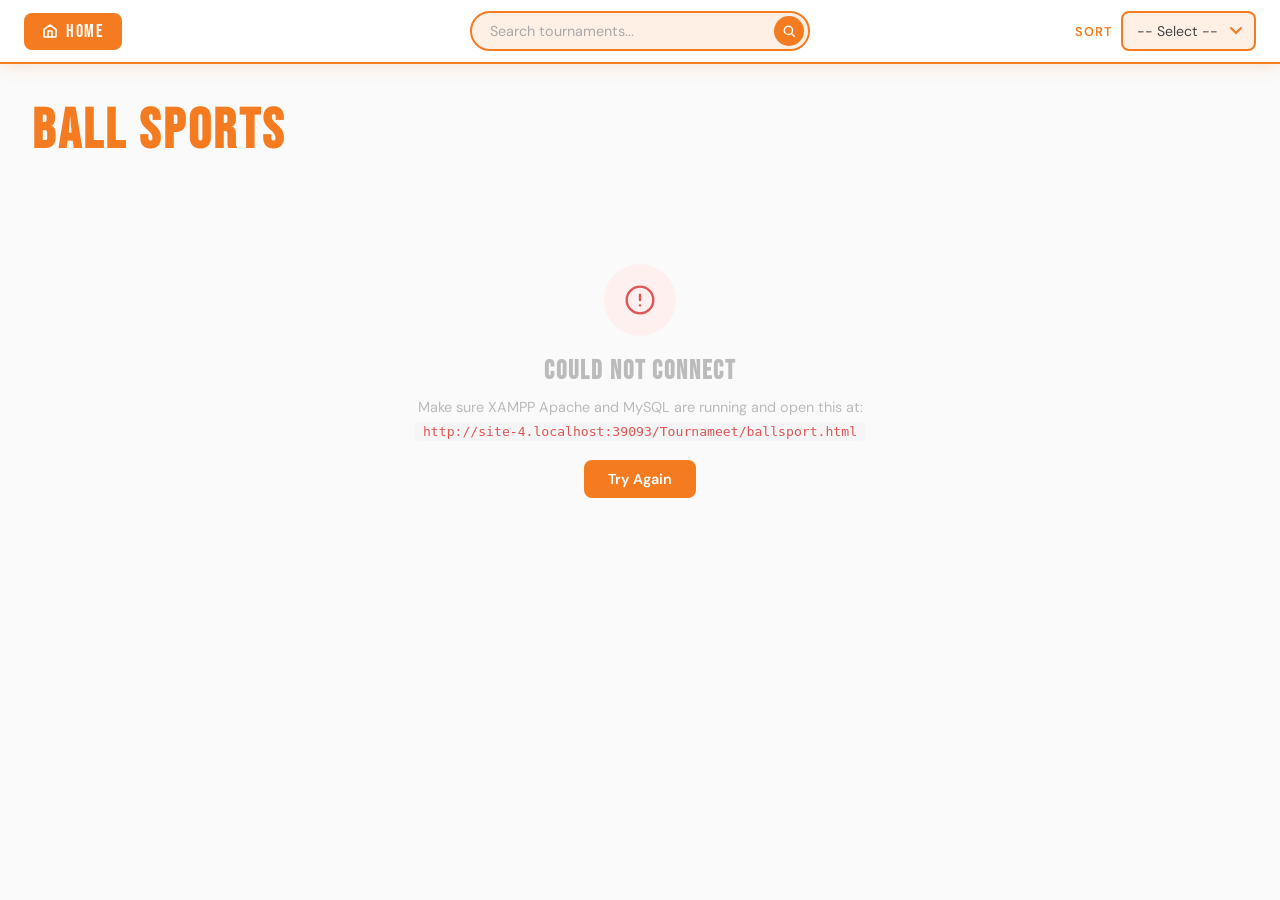
==== commit d68baac1: "add tournament pages and api files" ====
--- a/Tournameet/ballsport.html
+++ b/Tournameet/ballsport.html
@@ -118,22 +118,6 @@
     .join-btn.joined { background: #3cb97a; box-shadow: 0 4px 16px rgba(60,185,122,0.35); }
     .join-btn.is-loading { background: #f5ece4; color: transparent; box-shadow: none; cursor: default; animation: shimmer 1.6s ease-in-out infinite; background-size: 400% 100%; }
     .full-note { text-align: center; font-size: 0.75rem; color: #bbb; margin-top: -6px; min-height: 18px; }
-    .modal-overlay { display: none; position: fixed; inset: 0; background: rgba(0,0,0,0.55); z-index: 999; align-items: center; justify-content: center; }
-    .modal-overlay.open { display: flex; }
-    .modal { background: var(--white); border-radius: 16px; padding: 32px; width: 100%; max-width: 420px; margin: 16px; box-shadow: 0 20px 60px rgba(0,0,0,0.2); }
-    .modal h2 { font-family: 'Bebas Neue', sans-serif; font-size: 1.6rem; letter-spacing: 2px; color: var(--orange); margin-bottom: 6px; }
-    .modal-subtitle { font-size: 0.85rem; color: #888; margin-bottom: 22px; }
-    .form-group { margin-bottom: 16px; }
-    .form-group label { display: block; font-size: 0.78rem; font-weight: 700; letter-spacing: 0.8px; text-transform: uppercase; color: #999; margin-bottom: 6px; }
-    .form-group input { width: 100%; height: 42px; border: 2px solid #f0e0d0; border-radius: 8px; padding: 0 14px; font-family: 'DM Sans', sans-serif; font-size: 0.9rem; color: #333; outline: none; transition: border-color 0.2s; }
-    .form-group input:focus { border-color: var(--orange); }
-    .modal-error { color: #e05555; font-size: 0.8rem; margin-bottom: 10px; min-height: 18px; }
-    .modal-actions { display: flex; gap: 10px; margin-top: 6px; }
-    .modal-cancel { flex: 1; padding: 12px; background: #f5f5f5; color: #666; border: none; border-radius: 8px; font-family: 'DM Sans', sans-serif; font-weight: 600; cursor: pointer; transition: background 0.2s; }
-    .modal-cancel:hover { background: #eee; }
-    .modal-submit { flex: 2; padding: 12px; background: var(--orange); color: var(--white); border: none; border-radius: 8px; font-family: 'Bebas Neue', sans-serif; font-size: 1.05rem; letter-spacing: 1.5px; cursor: pointer; transition: background 0.2s; }
-    .modal-submit:hover { background: var(--orange-dark); }
-    .modal-submit:disabled { background: #ddd; color: #aaa; cursor: not-allowed; }
     .toast { position: fixed; bottom: 32px; left: 50%; transform: translateX(-50%) translateY(20px); background: #222; color: #fff; padding: 12px 24px; border-radius: 50px; font-size: 0.88rem; font-weight: 600; opacity: 0; transition: opacity 0.3s, transform 0.3s; z-index: 9999; pointer-events: none; white-space: nowrap; }
     .toast.show { opacity: 1; transform: translateX(-50%) translateY(0); }
     @media (max-width: 700px) {
@@ -266,26 +250,6 @@
         </div>
         <button class="join-btn is-loading" id="joinBtn" disabled>CONFIRM REGISTRATION</button>
         <p class="full-note" id="fullNote"></p>
-      </div>
-    </div>
-  </div>
-
-  <div class="modal-overlay" id="regModal">
-    <div class="modal">
-      <h2>Register Now</h2>
-      <p class="modal-subtitle" id="modalTournamentName"></p>
-      <div class="form-group">
-        <label>Full Name</label>
-        <input type="text" id="regName" placeholder="e.g. Juan dela Cruz"/>
-      </div>
-      <div class="form-group">
-        <label>Email Address</label>
-        <input type="email" id="regEmail" placeholder="e.g. juan@email.com"/>
-      </div>
-      <p class="modal-error" id="modalError"></p>
-      <div class="modal-actions">
-        <button class="modal-cancel" onclick="closeRegisterModal()">Cancel</button>
-        <button class="modal-submit" id="modalSubmitBtn" onclick="submitRegistration()">REGISTER</button>
       </div>
     </div>
   </div>
@@ -470,56 +434,8 @@
       btn.disabled = full;
       btn.className = 'join-btn';
       btn.textContent = 'CONFIRM REGISTRATION';
+      btn.onclick = function() { window.location.href = 'register.html?id=' + t.id; };
       document.getElementById('fullNote').textContent = full ? 'This tournament is already full.' : '';
-    }
-
-    function openRegisterModal() {
-      if (!current) return;
-      document.getElementById('modalTournamentName').textContent = 'Joining: ' + current.name;
-      document.getElementById('regName').value = '';
-      document.getElementById('regEmail').value = '';
-      document.getElementById('modalError').textContent = '';
-      document.getElementById('regModal').classList.add('open');
-    }
-
-    function closeRegisterModal() {
-      document.getElementById('regModal').classList.remove('open');
-    }
-
-    function submitRegistration() {
-      var name = document.getElementById('regName').value.trim();
-      var email = document.getElementById('regEmail').value.trim();
-      var errEl = document.getElementById('modalError');
-      errEl.textContent = '';
-      if (!name || !email) { errEl.textContent = 'Please fill in both your name and email.'; return; }
-      var btn = document.getElementById('modalSubmitBtn');
-      btn.disabled = true;
-      btn.textContent = 'REGISTERING...';
-      fetch(API.register, {
-        method: 'POST',
-        headers: { 'Content-Type': 'application/json' },
-        body: JSON.stringify({ tournament_id: current.id, name: name, email: email })
-      })
-        .then(function(res) {
-          return res.json().then(function(json) {
-            if (!res.ok) throw new Error(json.error || 'Server error ' + res.status);
-            return json;
-          });
-        })
-        .then(function() {
-          closeRegisterModal();
-          current.slots_taken += 1;
-          var pct = Math.round((current.slots_taken / current.slots_total) * 100);
-          document.getElementById('dSlotsBar').style.width = pct + '%';
-          document.getElementById('dSlotsTaken').textContent = current.slots_taken + ' registered';
-          var joinBtn = document.getElementById('joinBtn');
-          joinBtn.textContent = 'REGISTERED!';
-          joinBtn.disabled = true;
-          joinBtn.className = 'join-btn joined';
-          showToast('Registered for ' + current.name + '!');
-        })
-        .catch(function(err) { errEl.textContent = err.message; })
-        .finally(function() { btn.disabled = false; btn.textContent = 'REGISTER'; });
     }
 
     function showFetchError() {
@@ -555,10 +471,6 @@
       fetchTournaments(q, s);
     }
 
-    document.getElementById('regModal').addEventListener('click', function(e) {
-      if (e.target === document.getElementById('regModal')) closeRegisterModal();
-    });
-
     document.getElementById('searchInput').addEventListener('input', function() {
       clearTimeout(searchTimeout);
       searchTimeout = setTimeout(applyFilters, 350);
